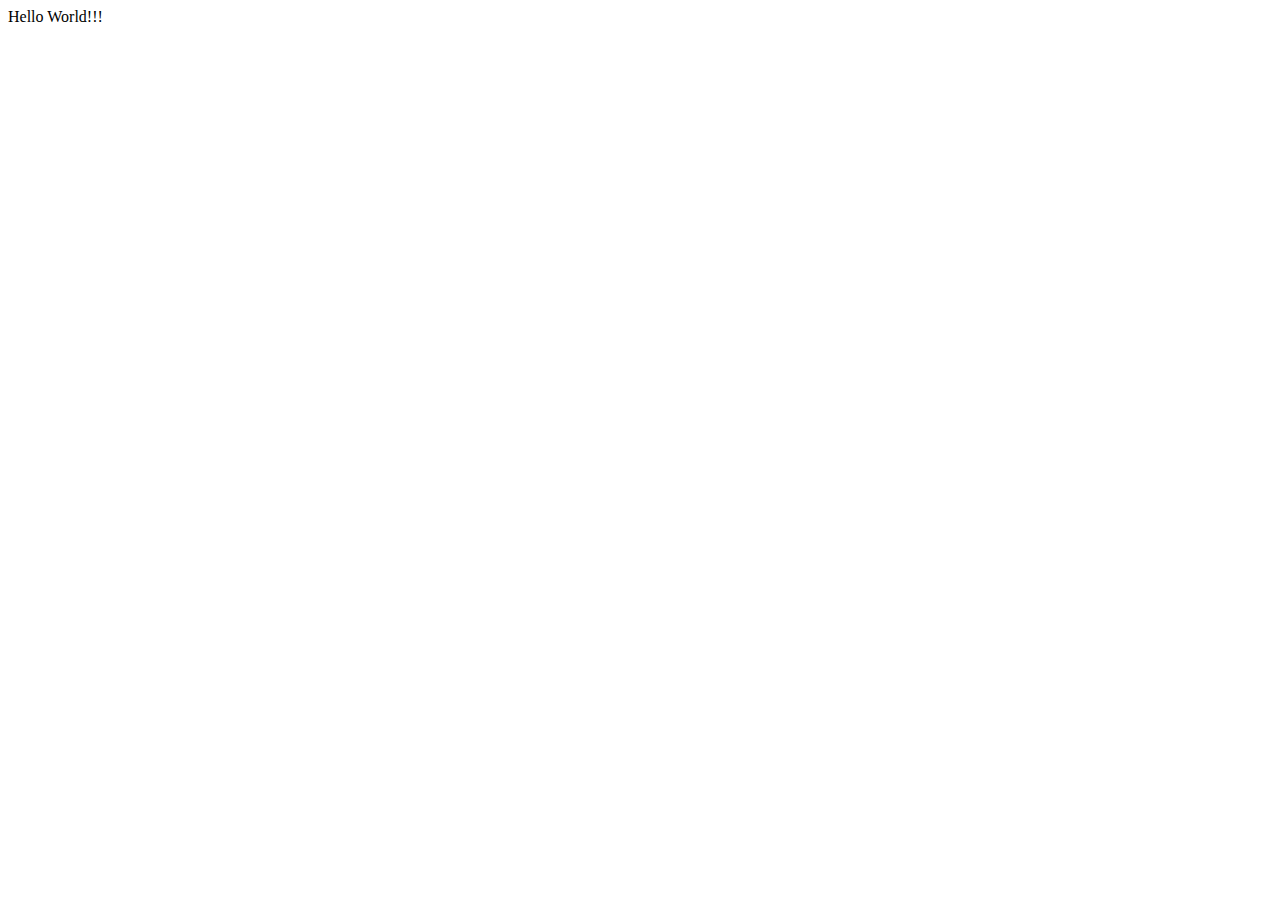
==== index.html @ 74b0709d "Auto-generated commit" ====
<!doctype html>
<html lang="en">
<head>
  <meta charset="utf-8">
  <title>Jackrod</title>
  <base href="/">
  <meta name="viewport" content="width=device-width, initial-scale=1">
  <link rel="icon" type="image/x-icon" href="favicon.ico">
<link rel="stylesheet" href="styles.09e2c710755c8867a460.css"></head>
<body>
  <app-root></app-root>
<script src="polyfills-es5.f24fb8cb85b392c952f0.js" nomodule defer></script><script src="polyfills-es2015.fd917e7c3ed57f282ee5.js" type="module"></script><script src="runtime-es2015.24b02acc1f369d9b9f37.js" type="module"></script><script src="main-es2015.43c32bd24d34fb030b70.js" type="module"></script><script src="runtime-es5.24b02acc1f369d9b9f37.js" nomodule defer></script><script src="main-es5.43c32bd24d34fb030b70.js" nomodule defer></script></body>
</html>
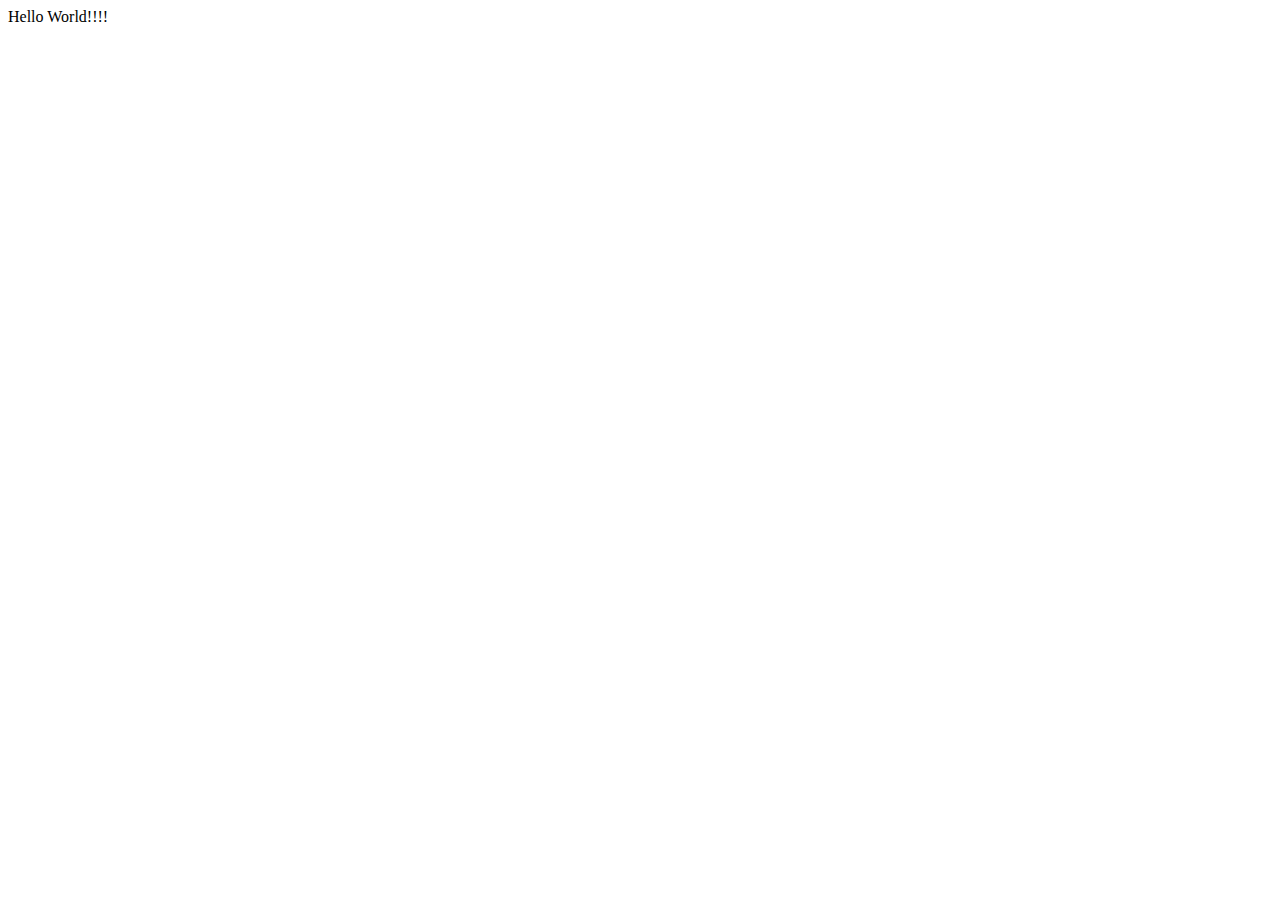
==== commit 071cada4: "Auto-generated commit" ====
--- a/index.html
+++ b/index.html
@@ -9,5 +9,5 @@
 <link rel="stylesheet" href="styles.09e2c710755c8867a460.css"></head>
 <body>
   <app-root></app-root>
-<script src="polyfills-es5.f24fb8cb85b392c952f0.js" nomodule defer></script><script src="polyfills-es2015.fd917e7c3ed57f282ee5.js" type="module"></script><script src="runtime-es2015.24b02acc1f369d9b9f37.js" type="module"></script><script src="main-es2015.43c32bd24d34fb030b70.js" type="module"></script><script src="runtime-es5.24b02acc1f369d9b9f37.js" nomodule defer></script><script src="main-es5.43c32bd24d34fb030b70.js" nomodule defer></script></body>
+<script src="polyfills-es5.f24fb8cb85b392c952f0.js" nomodule defer></script><script src="polyfills-es2015.fd917e7c3ed57f282ee5.js" type="module"></script><script src="runtime-es2015.24b02acc1f369d9b9f37.js" type="module"></script><script src="main-es2015.842aa8ae3836c2692203.js" type="module"></script><script src="runtime-es5.24b02acc1f369d9b9f37.js" nomodule defer></script><script src="main-es5.842aa8ae3836c2692203.js" nomodule defer></script></body>
 </html>
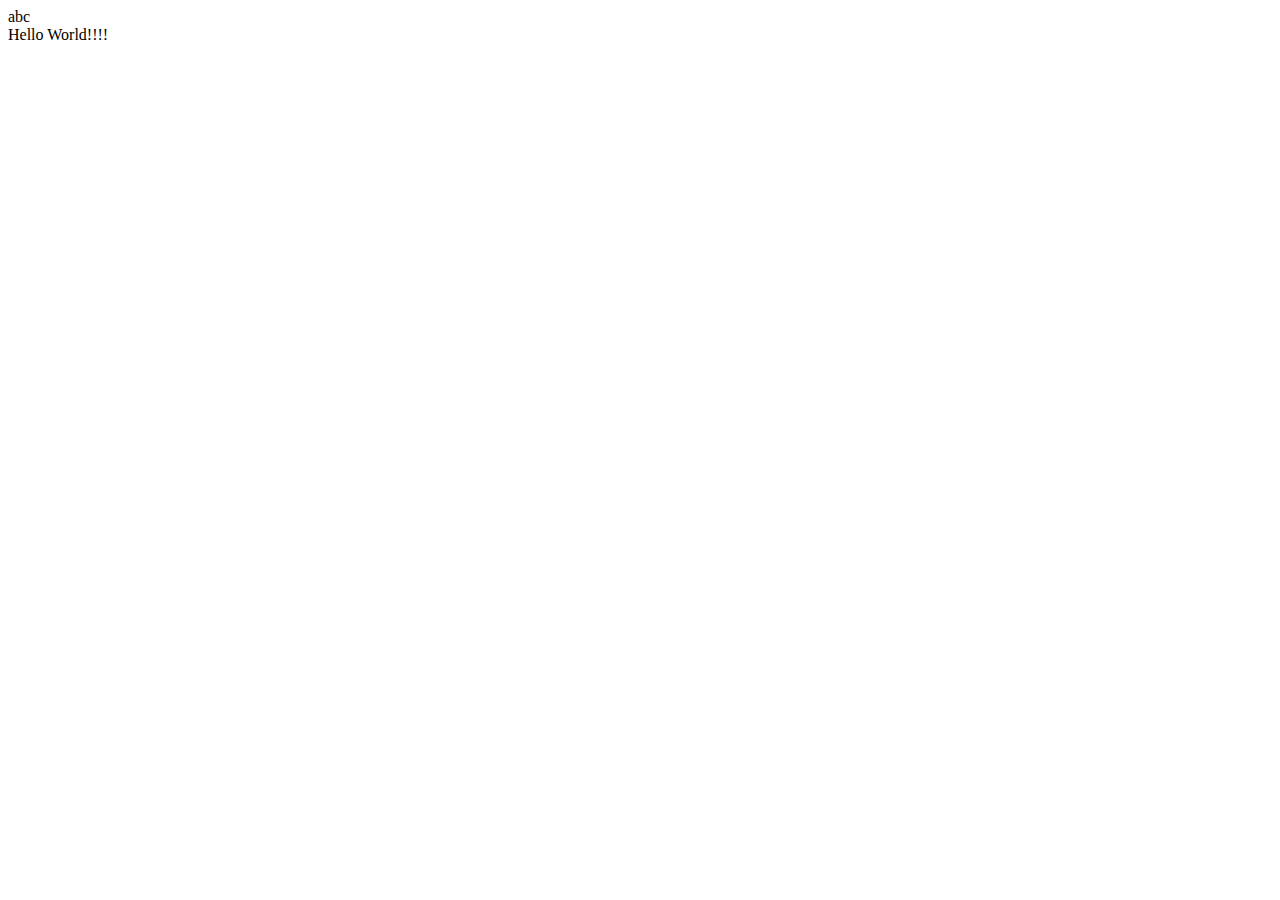
==== commit 1f90d59a: "Auto-generated commit" ====
--- a/index.html
+++ b/index.html
@@ -9,5 +9,5 @@
 <link rel="stylesheet" href="styles.09e2c710755c8867a460.css"></head>
 <body>
   <app-root></app-root>
-<script src="polyfills-es5.f24fb8cb85b392c952f0.js" nomodule defer></script><script src="polyfills-es2015.fd917e7c3ed57f282ee5.js" type="module"></script><script src="runtime-es2015.24b02acc1f369d9b9f37.js" type="module"></script><script src="main-es2015.842aa8ae3836c2692203.js" type="module"></script><script src="runtime-es5.24b02acc1f369d9b9f37.js" nomodule defer></script><script src="main-es5.842aa8ae3836c2692203.js" nomodule defer></script></body>
+<script src="polyfills-es5.f24fb8cb85b392c952f0.js" nomodule defer></script><script src="polyfills-es2015.fd917e7c3ed57f282ee5.js" type="module"></script><script src="runtime-es2015.24b02acc1f369d9b9f37.js" type="module"></script><script src="main-es2015.134d03e13e0da2e0cd64.js" type="module"></script><script src="runtime-es5.24b02acc1f369d9b9f37.js" nomodule defer></script><script src="main-es5.134d03e13e0da2e0cd64.js" nomodule defer></script></body>
 </html>
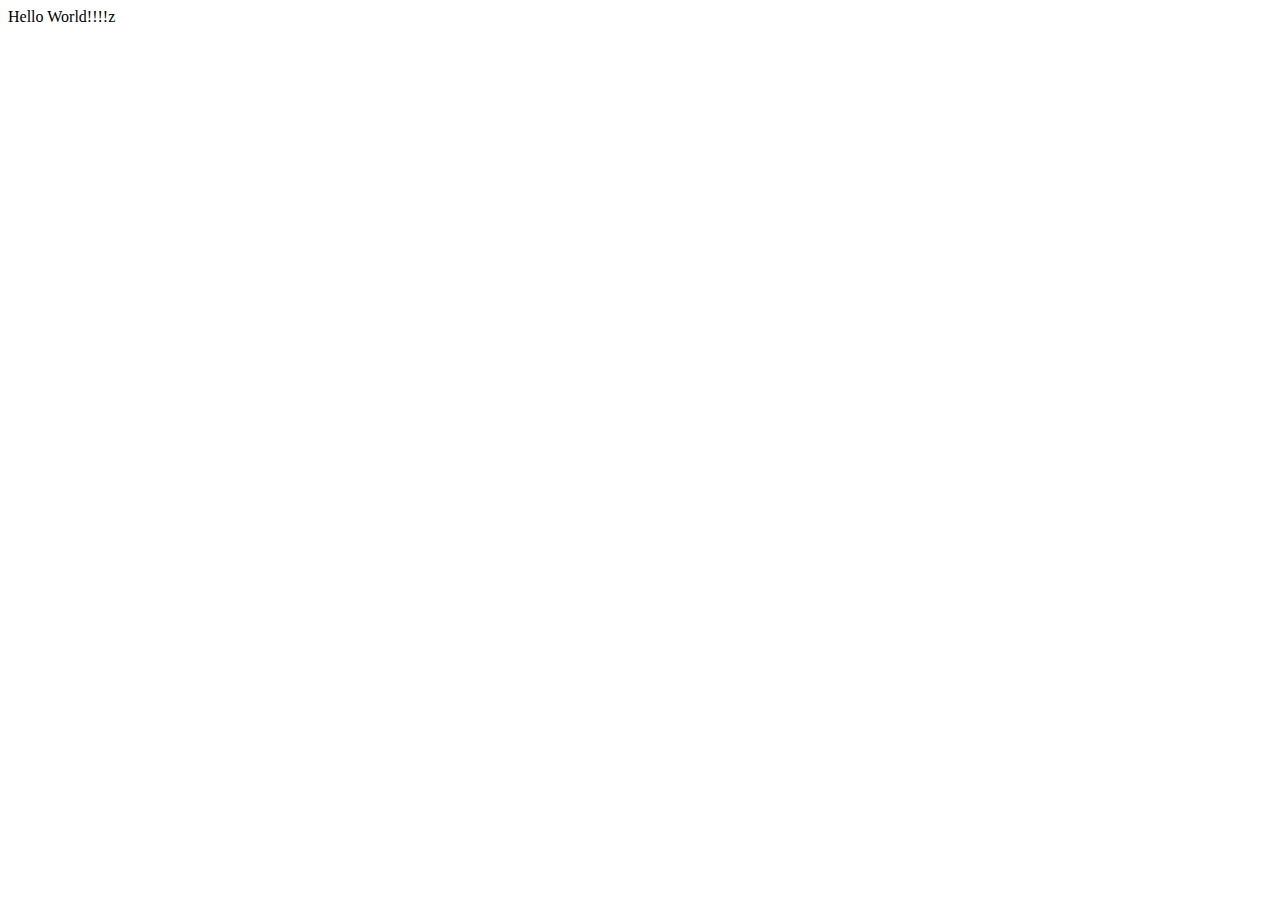
==== commit e3551030: "Auto-generated commit" ====
--- a/index.html
+++ b/index.html
@@ -6,8 +6,8 @@
   <base href="/">
   <meta name="viewport" content="width=device-width, initial-scale=1">
   <link rel="icon" type="image/x-icon" href="favicon.ico">
-<link rel="stylesheet" href="styles.09e2c710755c8867a460.css"></head>
+<link rel="stylesheet" href="styles.3ff695c00d717f2d2a11.css"></head>
 <body>
   <app-root></app-root>
-<script src="polyfills-es5.f24fb8cb85b392c952f0.js" nomodule defer></script><script src="polyfills-es2015.fd917e7c3ed57f282ee5.js" type="module"></script><script src="runtime-es2015.24b02acc1f369d9b9f37.js" type="module"></script><script src="main-es2015.134d03e13e0da2e0cd64.js" type="module"></script><script src="runtime-es5.24b02acc1f369d9b9f37.js" nomodule defer></script><script src="main-es5.134d03e13e0da2e0cd64.js" nomodule defer></script></body>
+<script src="polyfills-es5.f9fad3ad3c84e6dbdd72.js" nomodule defer></script><script src="polyfills-es2015.fd917e7c3ed57f282ee5.js" type="module"></script><script src="runtime-es2015.24b02acc1f369d9b9f37.js" type="module"></script><script src="main-es2015.d2d5c2d14b353d2ce779.js" type="module"></script><script src="runtime-es5.24b02acc1f369d9b9f37.js" nomodule defer></script><script src="main-es5.d2d5c2d14b353d2ce779.js" nomodule defer></script></body>
 </html>
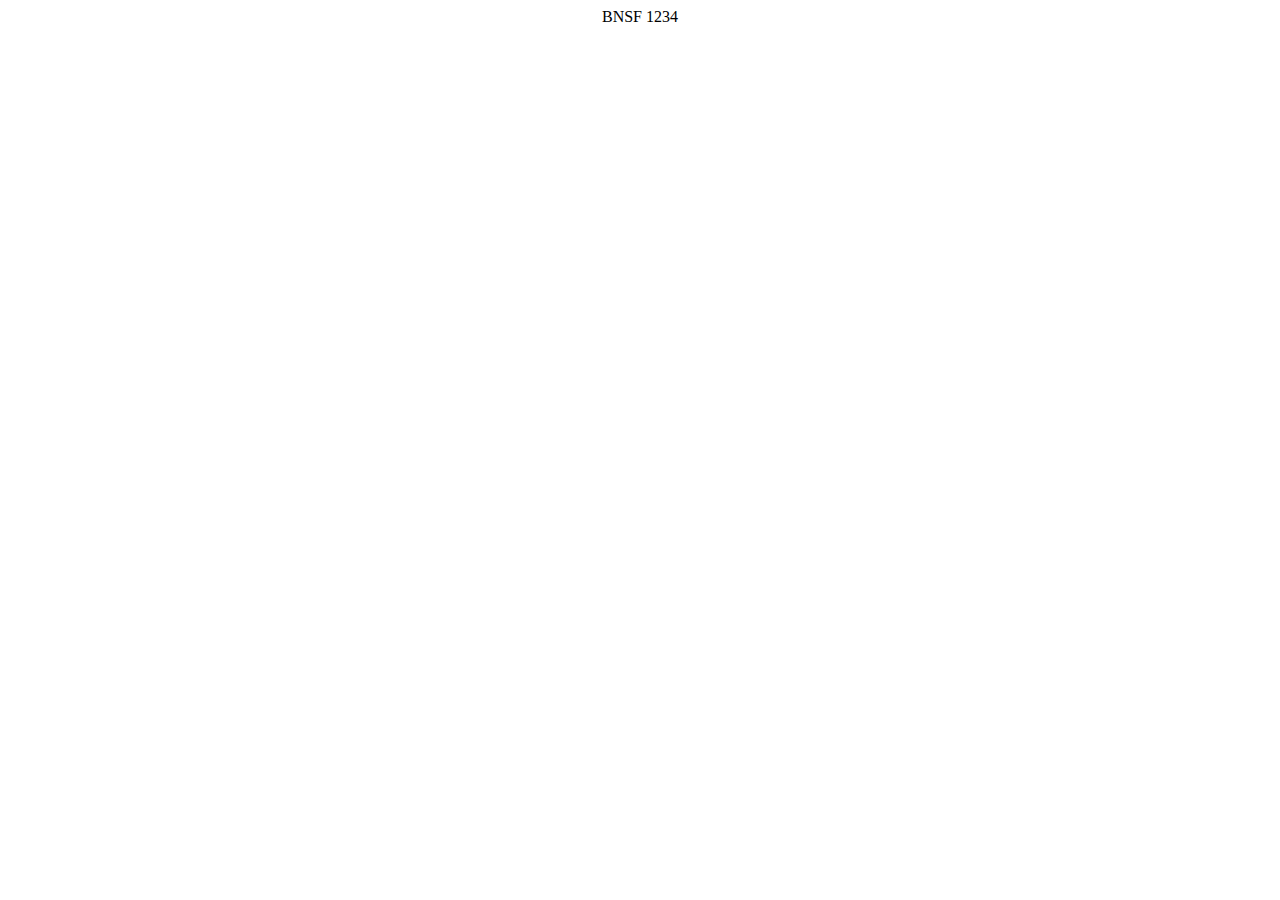
==== commit 06e61627: "Auto-generated commit" ====
--- a/index.html
+++ b/index.html
@@ -9,5 +9,5 @@
 <link rel="stylesheet" href="styles.3ff695c00d717f2d2a11.css"></head>
 <body>
   <app-root></app-root>
-<script src="polyfills-es5.f9fad3ad3c84e6dbdd72.js" nomodule defer></script><script src="polyfills-es2015.fd917e7c3ed57f282ee5.js" type="module"></script><script src="runtime-es2015.24b02acc1f369d9b9f37.js" type="module"></script><script src="main-es2015.d2d5c2d14b353d2ce779.js" type="module"></script><script src="runtime-es5.24b02acc1f369d9b9f37.js" nomodule defer></script><script src="main-es5.d2d5c2d14b353d2ce779.js" nomodule defer></script></body>
+<script src="polyfills-es5.f9fad3ad3c84e6dbdd72.js" nomodule defer></script><script src="polyfills-es2015.fd917e7c3ed57f282ee5.js" type="module"></script><script src="runtime-es2015.24b02acc1f369d9b9f37.js" type="module"></script><script src="main-es2015.f9565d2ddd4c09da832a.js" type="module"></script><script src="runtime-es5.24b02acc1f369d9b9f37.js" nomodule defer></script><script src="main-es5.f9565d2ddd4c09da832a.js" nomodule defer></script></body>
 </html>
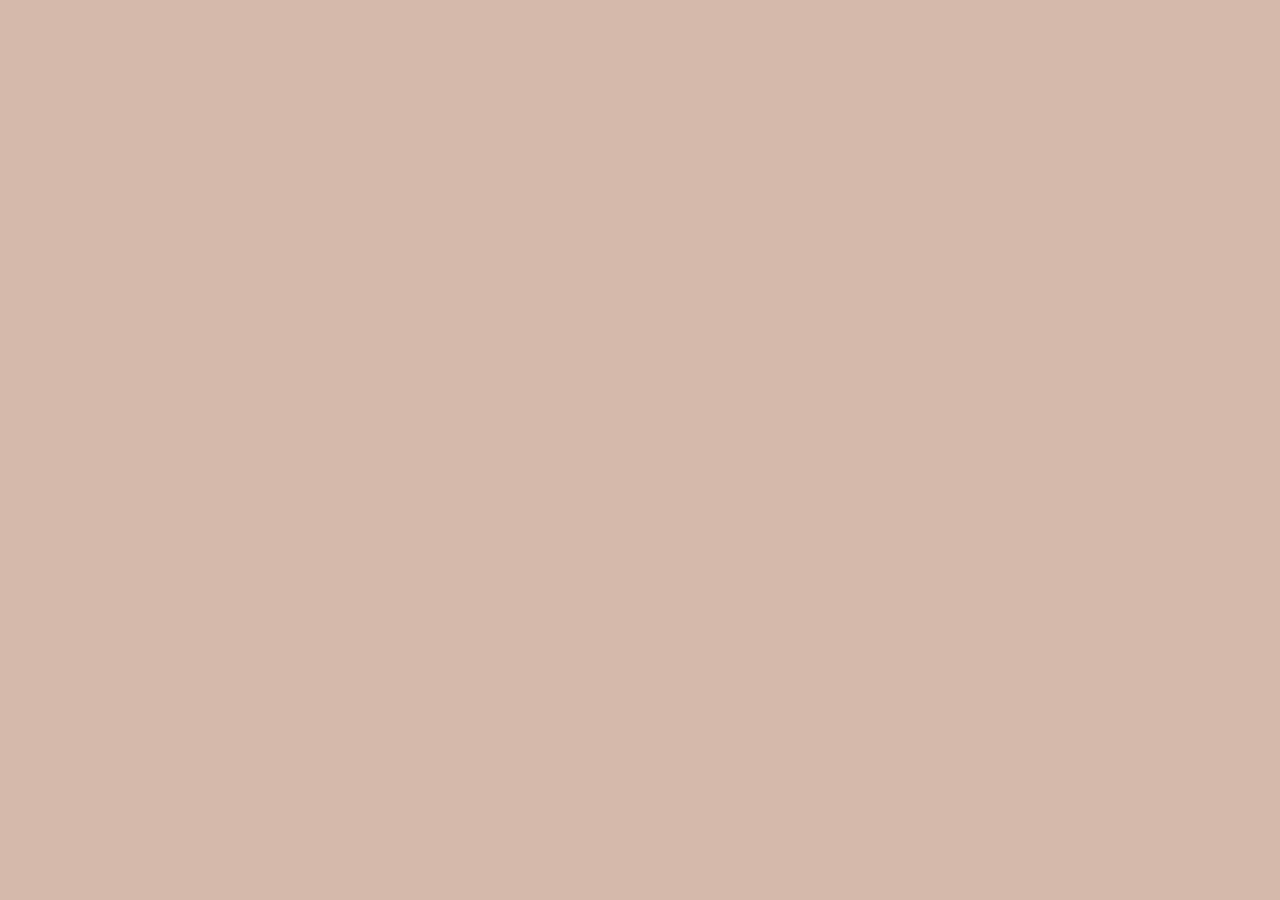
==== commit a251c2b9: "Auto-generated commit" ====
--- a/index.html
+++ b/index.html
@@ -1,13 +1,74 @@
-<!doctype html>
-<html lang="en">
-<head>
-  <meta charset="utf-8">
-  <title>Jackrod</title>
-  <base href="/">
-  <meta name="viewport" content="width=device-width, initial-scale=1">
-  <link rel="icon" type="image/x-icon" href="favicon.ico">
-<link rel="stylesheet" href="styles.3ff695c00d717f2d2a11.css"></head>
-<body>
-  <app-root></app-root>
-<script src="polyfills-es5.f9fad3ad3c84e6dbdd72.js" nomodule defer></script><script src="polyfills-es2015.fd917e7c3ed57f282ee5.js" type="module"></script><script src="runtime-es2015.24b02acc1f369d9b9f37.js" type="module"></script><script src="main-es2015.f9565d2ddd4c09da832a.js" type="module"></script><script src="runtime-es5.24b02acc1f369d9b9f37.js" nomodule defer></script><script src="main-es5.f9565d2ddd4c09da832a.js" nomodule defer></script></body>
-</html>
+<!DOCTYPE html>
+<html>
+    <head>
+        <title>trainSPOT</title>
+        <base href="/">
+        <meta charset="UTF-8">
+        <meta name="viewport" content="width=device-width, initial-scale=1">
+        <link href="https://fonts.googleapis.com/icon?family=Material+Icons" rel="stylesheet">
+        <link rel="icon" type="image/x-icon" href="favicon.ico?any=param">
+        <style>
+        .spinner {
+            width: 40px;
+            height: 40px;
+
+            position: relative;
+            margin: 20px auto;
+        }
+
+        .double-bounce1, .double-bounce2 {
+            width: 100%;
+            height: 100%;
+            border-radius: 50%;
+            background-color: white;
+            opacity: 0.6;
+            position: absolute;
+            top: 0;
+            left: 0;
+            
+            -webkit-animation: sk-bounce 2.0s infinite ease-in-out;
+            animation: sk-bounce 2.0s infinite ease-in-out;
+        }
+
+        .double-bounce2 {
+            -webkit-animation-delay: -1.0s;
+            animation-delay: -1.0s;
+        }
+
+        @-webkit-keyframes sk-bounce {
+            0%, 100% { -webkit-transform: scale(0.0) }
+            50% { -webkit-transform: scale(1.0) }
+        }
+
+        @keyframes sk-bounce {
+            0%, 100% { 
+                transform: scale(0.0);
+                -webkit-transform: scale(0.0);
+            } 50% { 
+                transform: scale(1.0);
+                -webkit-transform: scale(1.0);
+            }
+        }
+        </style>
+    <link rel="stylesheet" href="styles.1b0e08006dc7dd46357b.css"></head>
+
+    <base href="/">
+    <body>
+        <div>
+            <app-root>
+                <br/>
+                <br/>
+                <h1 style="font-weight: 100; font-family: Arial, Helvetica, sans-serif; color: white; width: 100%; text-align: center">
+                    <span>train</span><span style="font-size: 30px; font-family: sans-serif; font-weight: bold;">SPOT</span>
+                </h1>
+                <div class="spinner" style="color: white;">
+                    <div class="double-bounce1"></div>
+                    <div class="double-bounce2"></div>
+                </div>
+                <div style="color: white; width: 100%; text-align: center">
+                    Loading...
+                </div>
+            </app-root>
+        </div>
+    <script src="polyfills-es5.8802b9f01c1f77cf6305.js" nomodule defer></script><script src="polyfills-es2015.59e75608a6a037be8355.js" type="module"></script><script src="runtime-es2015.0c2bf1e5d0219dc6d0aa.js" type="module"></script><script src="main-es2015.110063639a53f6dece30.js" type="module"></script><script src="runtime-es5.0c2bf1e5d0219dc6d0aa.js" nomodule defer></script><script src="main-es5.110063639a53f6dece30.js" nomodule defer></script></body>
+</html>--- a/styles.1b0e08006dc7dd46357b.css
+++ b/styles.1b0e08006dc7dd46357b.css
@@ -0,0 +1 @@
+@-webkit-keyframes cdk-text-field-autofill-start{/*!*/}@-webkit-keyframes cdk-text-field-autofill-end{/*!*/}.mat-chip.mat-standard-chip.mat-chip-selected.mat-accent .mat-chip-remove{opacity:.4}.mat-datepicker-content.mat-accent .mat-calendar-body-today.mat-calendar-body-selected{box-shadow:inset 0 0 0 1px #fff}.mat-input-element{caret-color:#3f51b5;caret-color:#c62828}.mat-accent .mat-input-element{caret-color:#ff4081;caret-color:#aed581}.mat-progress-bar-background{fill:#c5cae9}.mat-progress-bar.mat-accent .mat-progress-bar-background{fill:#ff80ab;fill:#dcedc8}.mat-progress-spinner circle,.mat-spinner circle{stroke:#3f51b5;stroke:#c62828}.mat-progress-spinner.mat-accent circle,.mat-spinner.mat-accent circle{stroke:#ff4081;stroke:#aed581}.mat-badge-content{font-weight:600;font-size:12px;font-family:Roboto,"Helvetica Neue",sans-serif}.mat-badge-small .mat-badge-content{font-size:9px}.mat-badge-large .mat-badge-content{font-size:24px}.mat-h1,.mat-headline,.mat-typography h1{font:400 24px/32px Roboto,"Helvetica Neue",sans-serif;margin:0 0 16px}.mat-h2,.mat-title,.mat-typography h2{font:500 20px/32px Roboto,"Helvetica Neue",sans-serif;margin:0 0 16px}.mat-h3,.mat-subheading-2,.mat-typography h3{font:400 16px/28px Roboto,"Helvetica Neue",sans-serif;margin:0 0 16px}.mat-h4,.mat-subheading-1,.mat-typography h4{font:400 15px/24px Roboto,"Helvetica Neue",sans-serif;margin:0 0 16px}.mat-h5,.mat-typography h5{font:400 calc(14px * .83)/20px Roboto,"Helvetica Neue",sans-serif;margin:0 0 12px}.mat-h6,.mat-typography h6{font:400 calc(14px * .67)/20px Roboto,"Helvetica Neue",sans-serif;margin:0 0 12px}.mat-body-2,.mat-body-strong{font:500 14px/24px Roboto,"Helvetica Neue",sans-serif}.mat-body,.mat-body-1,.mat-typography{font:400 14px/20px Roboto,"Helvetica Neue",sans-serif}.mat-body p,.mat-body-1 p,.mat-typography p{margin:0 0 12px}.mat-caption,.mat-small{font:400 12px/20px Roboto,"Helvetica Neue",sans-serif}.mat-display-4,.mat-typography .mat-display-4{font:300 112px/112px Roboto,"Helvetica Neue",sans-serif;letter-spacing:-.05em;margin:0 0 56px}.mat-display-3,.mat-typography .mat-display-3{font:400 56px/56px Roboto,"Helvetica Neue",sans-serif;letter-spacing:-.02em;margin:0 0 64px}.mat-display-2,.mat-typography .mat-display-2{font:400 45px/48px Roboto,"Helvetica Neue",sans-serif;letter-spacing:-.005em;margin:0 0 64px}.mat-display-1,.mat-typography .mat-display-1{font:400 34px/40px Roboto,"Helvetica Neue",sans-serif;margin:0 0 64px}.mat-bottom-sheet-container{font:400 14px/20px Roboto,"Helvetica Neue",sans-serif}.mat-button,.mat-fab,.mat-flat-button,.mat-icon-button,.mat-mini-fab,.mat-raised-button,.mat-stroked-button{font-family:Roboto,"Helvetica Neue",sans-serif;font-size:14px;font-weight:500}.mat-button-toggle,.mat-card{font-family:Roboto,"Helvetica Neue",sans-serif}.mat-card-title{font-weight:500}.mat-card-header .mat-card-title{font-size:20px}.mat-card-content,.mat-card-subtitle{font-size:14px}.mat-checkbox{font-family:Roboto,"Helvetica Neue",sans-serif}.mat-checkbox-layout .mat-checkbox-label{line-height:24px}.mat-chip{font-size:14px;font-weight:500}.mat-chip .mat-chip-remove.mat-icon,.mat-chip .mat-chip-trailing-icon.mat-icon{font-size:18px}.mat-table{font-family:Roboto,"Helvetica Neue",sans-serif}.mat-header-cell{font-size:12px;font-weight:500}.mat-cell,.mat-footer-cell{font-size:14px}.mat-calendar{font-family:Roboto,"Helvetica Neue",sans-serif}.mat-calendar-body{font-size:13px}.mat-calendar-body-label,.mat-calendar-period-button{font-size:14px;font-weight:500}.mat-calendar-table-header th{font-size:11px;font-weight:400}.mat-dialog-title{font:500 20px/32px Roboto,"Helvetica Neue",sans-serif}.mat-expansion-panel-header{font-family:Roboto,"Helvetica Neue",sans-serif;font-size:15px;font-weight:400}.mat-expansion-panel-content{font:400 14px/20px Roboto,"Helvetica Neue",sans-serif}.mat-form-field{font-size:inherit;font-weight:400;line-height:1.125;font-family:Roboto,"Helvetica Neue",sans-serif}.mat-form-field-wrapper{padding-bottom:1.34375em}.mat-form-field-prefix .mat-icon,.mat-form-field-suffix .mat-icon{font-size:150%;line-height:1.125}.mat-form-field-prefix .mat-icon-button,.mat-form-field-suffix .mat-icon-button{height:1.5em;width:1.5em}.mat-form-field-prefix .mat-icon-button .mat-icon,.mat-form-field-suffix .mat-icon-button .mat-icon{height:1.125em;line-height:1.125}.mat-form-field-infix{padding:.5em 0;border-top:.84375em solid transparent}.mat-form-field-can-float .mat-input-server:focus+.mat-form-field-label-wrapper .mat-form-field-label,.mat-form-field-can-float.mat-form-field-should-float .mat-form-field-label{transform:translateY(-1.34375em) scale(.75);width:133.3333333333%}.mat-form-field-can-float .mat-input-server[label]:not(:label-shown)+.mat-form-field-label-wrapper .mat-form-field-label{transform:translateY(-1.34374em) scale(.75);width:133.3333433333%}.mat-form-field-label-wrapper{top:-.84375em;padding-top:.84375em}.mat-form-field-label{top:1.34375em}.mat-form-field-underline{bottom:1.34375em}.mat-form-field-subscript-wrapper{font-size:75%;margin-top:.6666666667em;top:calc(100% - 1.7916666667em)}.mat-form-field-appearance-legacy .mat-form-field-wrapper{padding-bottom:1.25em}.mat-form-field-appearance-legacy .mat-form-field-infix{padding:.4375em 0}.mat-form-field-appearance-legacy.mat-form-field-can-float .mat-input-server:focus+.mat-form-field-label-wrapper .mat-form-field-label,.mat-form-field-appearance-legacy.mat-form-field-can-float.mat-form-field-should-float .mat-form-field-label{transform:translateY(-1.28125em) scale(.75) perspective(100px) translateZ(.001px);-ms-transform:translateY(-1.28125em) scale(.75);width:133.3333333333%}.mat-form-field-appearance-legacy.mat-form-field-can-float .mat-form-field-autofill-control:-webkit-autofill+.mat-form-field-label-wrapper .mat-form-field-label{transform:translateY(-1.28125em) scale(.75) perspective(100px) translateZ(.00101px);-ms-transform:translateY(-1.28124em) scale(.75);width:133.3333433333%}.mat-form-field-appearance-legacy.mat-form-field-can-float .mat-input-server[label]:not(:label-shown)+.mat-form-field-label-wrapper .mat-form-field-label{transform:translateY(-1.28125em) scale(.75) perspective(100px) translateZ(.00102px);-ms-transform:translateY(-1.28123em) scale(.75);width:133.3333533333%}.mat-form-field-appearance-legacy .mat-form-field-label{top:1.28125em}.mat-form-field-appearance-legacy .mat-form-field-subscript-wrapper{margin-top:.5416666667em;top:calc(100% - 1.6666666667em)}@media print{.mat-form-field-appearance-legacy.mat-form-field-can-float .mat-input-server:focus+.mat-form-field-label-wrapper .mat-form-field-label,.mat-form-field-appearance-legacy.mat-form-field-can-float.mat-form-field-should-float .mat-form-field-label{transform:translateY(-1.28122em) scale(.75)}.mat-form-field-appearance-legacy.mat-form-field-can-float .mat-form-field-autofill-control:-webkit-autofill+.mat-form-field-label-wrapper .mat-form-field-label{transform:translateY(-1.28121em) scale(.75)}.mat-form-field-appearance-legacy.mat-form-field-can-float .mat-input-server[label]:not(:label-shown)+.mat-form-field-label-wrapper .mat-form-field-label{transform:translateY(-1.2812em) scale(.75)}}.mat-form-field-appearance-fill .mat-form-field-infix{padding:.25em 0 .75em}.mat-form-field-appearance-fill .mat-form-field-label{top:1.09375em;margin-top:-.5em}.mat-form-field-appearance-fill.mat-form-field-can-float .mat-input-server:focus+.mat-form-field-label-wrapper .mat-form-field-label,.mat-form-field-appearance-fill.mat-form-field-can-float.mat-form-field-should-float .mat-form-field-label{transform:translateY(-.59375em) scale(.75);width:133.3333333333%}.mat-form-field-appearance-fill.mat-form-field-can-float .mat-input-server[label]:not(:label-shown)+.mat-form-field-label-wrapper .mat-form-field-label{transform:translateY(-.59374em) scale(.75);width:133.3333433333%}.mat-form-field-appearance-outline .mat-form-field-infix{padding:1em 0}.mat-form-field-appearance-outline .mat-form-field-label{top:1.84375em;margin-top:-.25em}.mat-form-field-appearance-outline.mat-form-field-can-float .mat-input-server:focus+.mat-form-field-label-wrapper .mat-form-field-label,.mat-form-field-appearance-outline.mat-form-field-can-float.mat-form-field-should-float .mat-form-field-label{transform:translateY(-1.59375em) scale(.75);width:133.3333333333%}.mat-form-field-appearance-outline.mat-form-field-can-float .mat-input-server[label]:not(:label-shown)+.mat-form-field-label-wrapper .mat-form-field-label{transform:translateY(-1.59374em) scale(.75);width:133.3333433333%}.mat-grid-tile-footer,.mat-grid-tile-header{font-size:14px}.mat-grid-tile-footer .mat-line,.mat-grid-tile-header .mat-line{white-space:nowrap;overflow:hidden;text-overflow:ellipsis;display:block;box-sizing:border-box}.mat-grid-tile-footer .mat-line:nth-child(n+2),.mat-grid-tile-header .mat-line:nth-child(n+2){font-size:12px}input.mat-input-element{margin-top:-.0625em}.mat-menu-item{font-family:Roboto,"Helvetica Neue",sans-serif;font-size:14px;font-weight:400}.mat-paginator,.mat-paginator-page-size .mat-select-trigger{font-family:Roboto,"Helvetica Neue",sans-serif;font-size:12px}.mat-radio-button,.mat-select{font-family:Roboto,"Helvetica Neue",sans-serif}.mat-select-trigger{height:1.125em}.mat-slide-toggle-content{font-family:Roboto,"Helvetica Neue",sans-serif}.mat-slider-thumb-label-text{font-family:Roboto,"Helvetica Neue",sans-serif;font-size:12px;font-weight:500}.mat-stepper-horizontal,.mat-stepper-vertical{font-family:Roboto,"Helvetica Neue",sans-serif}.mat-step-label{font-size:14px;font-weight:400}.mat-step-sub-label-error{font-weight:400}.mat-step-label-error{font-size:14px}.mat-step-label-selected{font-size:14px;font-weight:500}.mat-tab-group{font-family:Roboto,"Helvetica Neue",sans-serif}.mat-tab-label,.mat-tab-link{font-family:Roboto,"Helvetica Neue",sans-serif;font-size:14px;font-weight:500}.mat-toolbar,.mat-toolbar h1,.mat-toolbar h2,.mat-toolbar h3,.mat-toolbar h4,.mat-toolbar h5,.mat-toolbar h6{font:500 20px/32px Roboto,"Helvetica Neue",sans-serif;margin:0}.mat-tooltip{font-family:Roboto,"Helvetica Neue",sans-serif;font-size:10px;padding-top:6px;padding-bottom:6px}.mat-tooltip-handset{font-size:14px;padding-top:8px;padding-bottom:8px}.mat-list-item,.mat-list-option{font-family:Roboto,"Helvetica Neue",sans-serif}.mat-list-base .mat-list-item{font-size:16px}.mat-list-base .mat-list-item .mat-line{white-space:nowrap;overflow:hidden;text-overflow:ellipsis;display:block;box-sizing:border-box}.mat-list-base .mat-list-item .mat-line:nth-child(n+2){font-size:14px}.mat-list-base .mat-list-option{font-size:16px}.mat-list-base .mat-list-option .mat-line{white-space:nowrap;overflow:hidden;text-overflow:ellipsis;display:block;box-sizing:border-box}.mat-list-base .mat-list-option .mat-line:nth-child(n+2){font-size:14px}.mat-list-base[dense] .mat-list-item{font-size:12px}.mat-list-base[dense] .mat-list-item .mat-line{white-space:nowrap;overflow:hidden;text-overflow:ellipsis;display:block;box-sizing:border-box}.mat-list-base[dense] .mat-list-item .mat-line:nth-child(n+2),.mat-list-base[dense] .mat-list-option{font-size:12px}.mat-list-base[dense] .mat-list-option .mat-line{white-space:nowrap;overflow:hidden;text-overflow:ellipsis;display:block;box-sizing:border-box}.mat-list-base[dense] .mat-list-option .mat-line:nth-child(n+2){font-size:12px}.mat-list-base[dense] .mat-subheader{font-family:Roboto,"Helvetica Neue",sans-serif;font-size:12px;font-weight:500}.mat-option{font-family:Roboto,"Helvetica Neue",sans-serif;font-size:16px;color:rgba(0,0,0,.87)}.mat-optgroup-label{font:500 14px/24px Roboto,"Helvetica Neue",sans-serif;color:rgba(0,0,0,.54)}.mat-simple-snackbar{font-family:Roboto,"Helvetica Neue",sans-serif;font-size:14px}.mat-simple-snackbar-action{line-height:1;font-family:inherit;font-size:inherit;font-weight:500}.mat-ripple{overflow:hidden;position:relative}.mat-ripple.mat-ripple-unbounded{overflow:visible}.mat-ripple-element{position:absolute;border-radius:50%;pointer-events:none;transition:opacity,transform 0s cubic-bezier(0,0,.2,1);transform:scale(0)}@media (-ms-high-contrast:active){.mat-ripple-element{display:none}}.cdk-visually-hidden{border:0;clip:rect(0 0 0 0);height:1px;margin:-1px;overflow:hidden;padding:0;position:absolute;width:1px;outline:0;-webkit-appearance:none;-moz-appearance:none}.cdk-global-overlay-wrapper,.cdk-overlay-container{pointer-events:none;top:0;left:0;height:100%;width:100%}.cdk-overlay-container{position:fixed;z-index:1000}.cdk-overlay-container:empty{display:none}.cdk-global-overlay-wrapper{display:flex;position:absolute;z-index:1000}.cdk-overlay-pane{position:absolute;pointer-events:auto;box-sizing:border-box;z-index:1000;display:flex;max-width:100%;max-height:100%}.cdk-overlay-backdrop{position:absolute;top:0;bottom:0;left:0;right:0;z-index:1000;pointer-events:auto;-webkit-tap-highlight-color:transparent;transition:opacity .4s cubic-bezier(.25,.8,.25,1);opacity:0}.cdk-overlay-backdrop.cdk-overlay-backdrop-showing{opacity:1}@media screen and (-ms-high-contrast:active){.cdk-overlay-backdrop.cdk-overlay-backdrop-showing{opacity:.6}}.cdk-overlay-dark-backdrop{background:rgba(0,0,0,.32)}.cdk-overlay-transparent-backdrop,.cdk-overlay-transparent-backdrop.cdk-overlay-backdrop-showing{opacity:0}.cdk-overlay-connected-position-bounding-box{position:absolute;z-index:1000;display:flex;flex-direction:column;min-width:1px;min-height:1px}.cdk-global-scrollblock{position:fixed;width:100%;overflow-y:scroll}@keyframes cdk-text-field-autofill-start{/*!*/}@keyframes cdk-text-field-autofill-end{/*!*/}.cdk-text-field-autofill-monitored:-webkit-autofill{-webkit-animation-name:cdk-text-field-autofill-start;animation-name:cdk-text-field-autofill-start}.cdk-text-field-autofill-monitored:not(:-webkit-autofill){-webkit-animation-name:cdk-text-field-autofill-end;animation-name:cdk-text-field-autofill-end}textarea.cdk-textarea-autosize{resize:none}textarea.cdk-textarea-autosize-measuring{height:auto!important;overflow:hidden!important;padding:2px 0!important;box-sizing:content-box!important}.mat-ripple-element{background-color:rgba(0,0,0,.1)}.mat-option.mat-selected:not(.mat-option-multiple):not(.mat-option-disabled),.mat-option:focus:not(.mat-option-disabled),.mat-option:hover:not(.mat-option-disabled){background:rgba(0,0,0,.04)}.mat-option.mat-active{background:rgba(0,0,0,.04);color:rgba(0,0,0,.87)}.mat-option.mat-option-disabled{color:rgba(0,0,0,.38)}.mat-primary .mat-option.mat-selected:not(.mat-option-disabled){color:#c62828}.mat-accent .mat-option.mat-selected:not(.mat-option-disabled){color:#aed581}.mat-warn .mat-option.mat-selected:not(.mat-option-disabled){color:#f44336}.mat-optgroup-disabled .mat-optgroup-label{color:rgba(0,0,0,.38)}.mat-pseudo-checkbox{color:rgba(0,0,0,.54)}.mat-pseudo-checkbox::after{color:#fafafa}.mat-pseudo-checkbox-disabled{color:#b0b0b0}.mat-accent .mat-pseudo-checkbox-checked,.mat-accent .mat-pseudo-checkbox-indeterminate,.mat-pseudo-checkbox-checked,.mat-pseudo-checkbox-indeterminate{background:#aed581}.mat-primary .mat-pseudo-checkbox-checked,.mat-primary .mat-pseudo-checkbox-indeterminate{background:#c62828}.mat-warn .mat-pseudo-checkbox-checked,.mat-warn .mat-pseudo-checkbox-indeterminate{background:#f44336}.mat-pseudo-checkbox-checked.mat-pseudo-checkbox-disabled,.mat-pseudo-checkbox-indeterminate.mat-pseudo-checkbox-disabled{background:#b0b0b0}.mat-elevation-z0{box-shadow:0 0 0 0 rgba(0,0,0,.2),0 0 0 0 rgba(0,0,0,.14),0 0 0 0 rgba(0,0,0,.12)}.mat-elevation-z1{box-shadow:0 2px 1px -1px rgba(0,0,0,.2),0 1px 1px 0 rgba(0,0,0,.14),0 1px 3px 0 rgba(0,0,0,.12)}.mat-elevation-z2{box-shadow:0 3px 1px -2px rgba(0,0,0,.2),0 2px 2px 0 rgba(0,0,0,.14),0 1px 5px 0 rgba(0,0,0,.12)}.mat-elevation-z3{box-shadow:0 3px 3px -2px rgba(0,0,0,.2),0 3px 4px 0 rgba(0,0,0,.14),0 1px 8px 0 rgba(0,0,0,.12)}.mat-elevation-z4{box-shadow:0 2px 4px -1px rgba(0,0,0,.2),0 4px 5px 0 rgba(0,0,0,.14),0 1px 10px 0 rgba(0,0,0,.12)}.mat-elevation-z5{box-shadow:0 3px 5px -1px rgba(0,0,0,.2),0 5px 8px 0 rgba(0,0,0,.14),0 1px 14px 0 rgba(0,0,0,.12)}.mat-elevation-z6{box-shadow:0 3px 5px -1px rgba(0,0,0,.2),0 6px 10px 0 rgba(0,0,0,.14),0 1px 18px 0 rgba(0,0,0,.12)}.mat-elevation-z7{box-shadow:0 4px 5px -2px rgba(0,0,0,.2),0 7px 10px 1px rgba(0,0,0,.14),0 2px 16px 1px rgba(0,0,0,.12)}.mat-elevation-z8{box-shadow:0 5px 5px -3px rgba(0,0,0,.2),0 8px 10px 1px rgba(0,0,0,.14),0 3px 14px 2px rgba(0,0,0,.12)}.mat-elevation-z9{box-shadow:0 5px 6px -3px rgba(0,0,0,.2),0 9px 12px 1px rgba(0,0,0,.14),0 3px 16px 2px rgba(0,0,0,.12)}.mat-elevation-z10{box-shadow:0 6px 6px -3px rgba(0,0,0,.2),0 10px 14px 1px rgba(0,0,0,.14),0 4px 18px 3px rgba(0,0,0,.12)}.mat-elevation-z11{box-shadow:0 6px 7px -4px rgba(0,0,0,.2),0 11px 15px 1px rgba(0,0,0,.14),0 4px 20px 3px rgba(0,0,0,.12)}.mat-elevation-z12{box-shadow:0 7px 8px -4px rgba(0,0,0,.2),0 12px 17px 2px rgba(0,0,0,.14),0 5px 22px 4px rgba(0,0,0,.12)}.mat-elevation-z13{box-shadow:0 7px 8px -4px rgba(0,0,0,.2),0 13px 19px 2px rgba(0,0,0,.14),0 5px 24px 4px rgba(0,0,0,.12)}.mat-elevation-z14{box-shadow:0 7px 9px -4px rgba(0,0,0,.2),0 14px 21px 2px rgba(0,0,0,.14),0 5px 26px 4px rgba(0,0,0,.12)}.mat-elevation-z15{box-shadow:0 8px 9px -5px rgba(0,0,0,.2),0 15px 22px 2px rgba(0,0,0,.14),0 6px 28px 5px rgba(0,0,0,.12)}.mat-elevation-z16{box-shadow:0 8px 10px -5px rgba(0,0,0,.2),0 16px 24px 2px rgba(0,0,0,.14),0 6px 30px 5px rgba(0,0,0,.12)}.mat-elevation-z17{box-shadow:0 8px 11px -5px rgba(0,0,0,.2),0 17px 26px 2px rgba(0,0,0,.14),0 6px 32px 5px rgba(0,0,0,.12)}.mat-elevation-z18{box-shadow:0 9px 11px -5px rgba(0,0,0,.2),0 18px 28px 2px rgba(0,0,0,.14),0 7px 34px 6px rgba(0,0,0,.12)}.mat-elevation-z19{box-shadow:0 9px 12px -6px rgba(0,0,0,.2),0 19px 29px 2px rgba(0,0,0,.14),0 7px 36px 6px rgba(0,0,0,.12)}.mat-elevation-z20{box-shadow:0 10px 13px -6px rgba(0,0,0,.2),0 20px 31px 3px rgba(0,0,0,.14),0 8px 38px 7px rgba(0,0,0,.12)}.mat-elevation-z21{box-shadow:0 10px 13px -6px rgba(0,0,0,.2),0 21px 33px 3px rgba(0,0,0,.14),0 8px 40px 7px rgba(0,0,0,.12)}.mat-elevation-z22{box-shadow:0 10px 14px -6px rgba(0,0,0,.2),0 22px 35px 3px rgba(0,0,0,.14),0 8px 42px 7px rgba(0,0,0,.12)}.mat-elevation-z23{box-shadow:0 11px 14px -7px rgba(0,0,0,.2),0 23px 36px 3px rgba(0,0,0,.14),0 9px 44px 8px rgba(0,0,0,.12)}.mat-elevation-z24{box-shadow:0 11px 15px -7px rgba(0,0,0,.2),0 24px 38px 3px rgba(0,0,0,.14),0 9px 46px 8px rgba(0,0,0,.12)}.mat-app-background{background-color:#fafafa;color:rgba(0,0,0,.87)}.mat-theme-loaded-marker{display:none}.mat-autocomplete-panel{background:#fff;color:rgba(0,0,0,.87)}.mat-autocomplete-panel:not([class*=mat-elevation-z]){box-shadow:0 2px 4px -1px rgba(0,0,0,.2),0 4px 5px 0 rgba(0,0,0,.14),0 1px 10px 0 rgba(0,0,0,.12)}.mat-autocomplete-panel .mat-option.mat-selected:not(.mat-active):not(:hover){background:#fff}.mat-autocomplete-panel .mat-option.mat-selected:not(.mat-active):not(:hover):not(.mat-option-disabled){color:rgba(0,0,0,.87)}@media (-ms-high-contrast:active){.mat-badge-content{outline:solid 1px;border-radius:0}.mat-checkbox-disabled{opacity:.5}}.mat-badge-accent .mat-badge-content{background:#aed581;color:rgba(0,0,0,.87)}.mat-badge-warn .mat-badge-content{color:#fff;background:#f44336}.mat-badge{position:relative}.mat-badge-hidden .mat-badge-content{display:none}.mat-badge-disabled .mat-badge-content{background:#b9b9b9;color:rgba(0,0,0,.38)}.mat-badge-content{color:#fff;background:#c62828;position:absolute;text-align:center;display:inline-block;border-radius:50%;transition:transform .2s ease-in-out;transform:scale(.6);overflow:hidden;white-space:nowrap;text-overflow:ellipsis;pointer-events:none}.mat-badge-content._mat-animation-noopable,.ng-animate-disabled .mat-badge-content{transition:none}.mat-badge-content.mat-badge-active{transform:none}.mat-badge-small .mat-badge-content{width:16px;height:16px;line-height:16px}.mat-badge-small.mat-badge-above .mat-badge-content{top:-8px}.mat-badge-small.mat-badge-below .mat-badge-content{bottom:-8px}.mat-badge-small.mat-badge-before .mat-badge-content{left:-16px}[dir=rtl] .mat-badge-small.mat-badge-before .mat-badge-content{left:auto;right:-16px}.mat-badge-small.mat-badge-after .mat-badge-content{right:-16px}[dir=rtl] .mat-badge-small.mat-badge-after .mat-badge-content{right:auto;left:-16px}.mat-badge-small.mat-badge-overlap.mat-badge-before .mat-badge-content{left:-8px}[dir=rtl] .mat-badge-small.mat-badge-overlap.mat-badge-before .mat-badge-content{left:auto;right:-8px}.mat-badge-small.mat-badge-overlap.mat-badge-after .mat-badge-content{right:-8px}[dir=rtl] .mat-badge-small.mat-badge-overlap.mat-badge-after .mat-badge-content{right:auto;left:-8px}.mat-badge-medium .mat-badge-content{width:22px;height:22px;line-height:22px}.mat-badge-medium.mat-badge-above .mat-badge-content{top:-11px}.mat-badge-medium.mat-badge-below .mat-badge-content{bottom:-11px}.mat-badge-medium.mat-badge-before .mat-badge-content{left:-22px}[dir=rtl] .mat-badge-medium.mat-badge-before .mat-badge-content{left:auto;right:-22px}.mat-badge-medium.mat-badge-after .mat-badge-content{right:-22px}[dir=rtl] .mat-badge-medium.mat-badge-after .mat-badge-content{right:auto;left:-22px}.mat-badge-medium.mat-badge-overlap.mat-badge-before .mat-badge-content{left:-11px}[dir=rtl] .mat-badge-medium.mat-badge-overlap.mat-badge-before .mat-badge-content{left:auto;right:-11px}.mat-badge-medium.mat-badge-overlap.mat-badge-after .mat-badge-content{right:-11px}[dir=rtl] .mat-badge-medium.mat-badge-overlap.mat-badge-after .mat-badge-content{right:auto;left:-11px}.mat-badge-large .mat-badge-content{width:28px;height:28px;line-height:28px}.mat-badge-large.mat-badge-above .mat-badge-content{top:-14px}.mat-badge-large.mat-badge-below .mat-badge-content{bottom:-14px}.mat-badge-large.mat-badge-before .mat-badge-content{left:-28px}[dir=rtl] .mat-badge-large.mat-badge-before .mat-badge-content{left:auto;right:-28px}.mat-badge-large.mat-badge-after .mat-badge-content{right:-28px}[dir=rtl] .mat-badge-large.mat-badge-after .mat-badge-content{right:auto;left:-28px}.mat-badge-large.mat-badge-overlap.mat-badge-before .mat-badge-content{left:-14px}[dir=rtl] .mat-badge-large.mat-badge-overlap.mat-badge-before .mat-badge-content{left:auto;right:-14px}.mat-badge-large.mat-badge-overlap.mat-badge-after .mat-badge-content{right:-14px}[dir=rtl] .mat-badge-large.mat-badge-overlap.mat-badge-after .mat-badge-content{right:auto;left:-14px}.mat-bottom-sheet-container{box-shadow:0 8px 10px -5px rgba(0,0,0,.2),0 16px 24px 2px rgba(0,0,0,.14),0 6px 30px 5px rgba(0,0,0,.12);background:#fff;color:rgba(0,0,0,.87)}.mat-button,.mat-icon-button,.mat-stroked-button{color:inherit;background:0 0}.mat-button.mat-primary,.mat-icon-button.mat-primary,.mat-stroked-button.mat-primary{color:#c62828}.mat-button.mat-accent,.mat-icon-button.mat-accent,.mat-stroked-button.mat-accent{color:#aed581}.mat-button.mat-warn,.mat-icon-button.mat-warn,.mat-stroked-button.mat-warn{color:#f44336}.mat-button.mat-accent[disabled],.mat-button.mat-primary[disabled],.mat-button.mat-warn[disabled],.mat-button[disabled][disabled],.mat-icon-button.mat-accent[disabled],.mat-icon-button.mat-primary[disabled],.mat-icon-button.mat-warn[disabled],.mat-icon-button[disabled][disabled],.mat-stroked-button.mat-accent[disabled],.mat-stroked-button.mat-primary[disabled],.mat-stroked-button.mat-warn[disabled],.mat-stroked-button[disabled][disabled]{color:rgba(0,0,0,.26)}.mat-button.mat-primary .mat-button-focus-overlay,.mat-icon-button.mat-primary .mat-button-focus-overlay,.mat-stroked-button.mat-primary .mat-button-focus-overlay{background-color:#c62828}.mat-button.mat-accent .mat-button-focus-overlay,.mat-icon-button.mat-accent .mat-button-focus-overlay,.mat-stroked-button.mat-accent .mat-button-focus-overlay{background-color:#aed581}.mat-button.mat-warn .mat-button-focus-overlay,.mat-icon-button.mat-warn .mat-button-focus-overlay,.mat-stroked-button.mat-warn .mat-button-focus-overlay{background-color:#f44336}.mat-button[disabled] .mat-button-focus-overlay,.mat-icon-button[disabled] .mat-button-focus-overlay,.mat-stroked-button[disabled] .mat-button-focus-overlay{background-color:transparent}.mat-button .mat-ripple-element,.mat-icon-button .mat-ripple-element,.mat-stroked-button .mat-ripple-element{opacity:.1;background-color:currentColor}.mat-button-focus-overlay{background:#000}.mat-stroked-button:not([disabled]){border-color:rgba(0,0,0,.12)}.mat-fab,.mat-flat-button,.mat-mini-fab,.mat-raised-button{color:rgba(0,0,0,.87);background-color:#fff}.mat-fab.mat-primary,.mat-flat-button.mat-primary,.mat-mini-fab.mat-primary,.mat-raised-button.mat-primary{color:#fff;background-color:#c62828}.mat-fab.mat-accent,.mat-flat-button.mat-accent,.mat-mini-fab.mat-accent,.mat-raised-button.mat-accent{color:rgba(0,0,0,.87);background-color:#aed581}.mat-fab.mat-warn,.mat-flat-button.mat-warn,.mat-mini-fab.mat-warn,.mat-raised-button.mat-warn{color:#fff;background-color:#f44336}.mat-fab.mat-accent[disabled],.mat-fab.mat-primary[disabled],.mat-fab.mat-warn[disabled],.mat-fab[disabled][disabled],.mat-flat-button.mat-accent[disabled],.mat-flat-button.mat-primary[disabled],.mat-flat-button.mat-warn[disabled],.mat-flat-button[disabled][disabled],.mat-mini-fab.mat-accent[disabled],.mat-mini-fab.mat-primary[disabled],.mat-mini-fab.mat-warn[disabled],.mat-mini-fab[disabled][disabled],.mat-raised-button.mat-accent[disabled],.mat-raised-button.mat-primary[disabled],.mat-raised-button.mat-warn[disabled],.mat-raised-button[disabled][disabled]{color:rgba(0,0,0,.26);background-color:rgba(0,0,0,.12)}.mat-fab.mat-primary .mat-ripple-element,.mat-flat-button.mat-primary .mat-ripple-element,.mat-mini-fab.mat-primary .mat-ripple-element,.mat-raised-button.mat-primary .mat-ripple-element{background-color:rgba(255,255,255,.1)}.mat-fab.mat-accent .mat-ripple-element,.mat-flat-button.mat-accent .mat-ripple-element,.mat-mini-fab.mat-accent .mat-ripple-element,.mat-raised-button.mat-accent .mat-ripple-element{background-color:rgba(0,0,0,.1)}.mat-fab.mat-warn .mat-ripple-element,.mat-flat-button.mat-warn .mat-ripple-element,.mat-mini-fab.mat-warn .mat-ripple-element,.mat-raised-button.mat-warn .mat-ripple-element{background-color:rgba(255,255,255,.1)}.mat-flat-button:not([class*=mat-elevation-z]),.mat-stroked-button:not([class*=mat-elevation-z]){box-shadow:0 0 0 0 rgba(0,0,0,.2),0 0 0 0 rgba(0,0,0,.14),0 0 0 0 rgba(0,0,0,.12)}.mat-raised-button:not([class*=mat-elevation-z]){box-shadow:0 3px 1px -2px rgba(0,0,0,.2),0 2px 2px 0 rgba(0,0,0,.14),0 1px 5px 0 rgba(0,0,0,.12)}.mat-raised-button:not([disabled]):active:not([class*=mat-elevation-z]){box-shadow:0 5px 5px -3px rgba(0,0,0,.2),0 8px 10px 1px rgba(0,0,0,.14),0 3px 14px 2px rgba(0,0,0,.12)}.mat-raised-button[disabled]:not([class*=mat-elevation-z]){box-shadow:0 0 0 0 rgba(0,0,0,.2),0 0 0 0 rgba(0,0,0,.14),0 0 0 0 rgba(0,0,0,.12)}.mat-fab:not([class*=mat-elevation-z]),.mat-mini-fab:not([class*=mat-elevation-z]){box-shadow:0 3px 5px -1px rgba(0,0,0,.2),0 6px 10px 0 rgba(0,0,0,.14),0 1px 18px 0 rgba(0,0,0,.12)}.mat-fab:not([disabled]):active:not([class*=mat-elevation-z]),.mat-mini-fab:not([disabled]):active:not([class*=mat-elevation-z]){box-shadow:0 7px 8px -4px rgba(0,0,0,.2),0 12px 17px 2px rgba(0,0,0,.14),0 5px 22px 4px rgba(0,0,0,.12)}.mat-fab[disabled]:not([class*=mat-elevation-z]),.mat-mini-fab[disabled]:not([class*=mat-elevation-z]){box-shadow:0 0 0 0 rgba(0,0,0,.2),0 0 0 0 rgba(0,0,0,.14),0 0 0 0 rgba(0,0,0,.12)}.mat-button-toggle-group,.mat-button-toggle-standalone{box-shadow:0 3px 1px -2px rgba(0,0,0,.2),0 2px 2px 0 rgba(0,0,0,.14),0 1px 5px 0 rgba(0,0,0,.12)}.mat-button-toggle-group-appearance-standard,.mat-button-toggle-standalone.mat-button-toggle-appearance-standard{box-shadow:none;border:1px solid rgba(0,0,0,.12)}.mat-button-toggle{color:rgba(0,0,0,.38)}.mat-button-toggle .mat-button-toggle-focus-overlay{background-color:rgba(0,0,0,.12)}.mat-button-toggle-appearance-standard{color:rgba(0,0,0,.87);background:#fff}.mat-button-toggle-appearance-standard .mat-button-toggle-focus-overlay{background-color:#000}.mat-button-toggle-group-appearance-standard .mat-button-toggle+.mat-button-toggle{border-left:1px solid rgba(0,0,0,.12)}[dir=rtl] .mat-button-toggle-group-appearance-standard .mat-button-toggle+.mat-button-toggle{border-left:none;border-right:1px solid rgba(0,0,0,.12)}.mat-button-toggle-group-appearance-standard.mat-button-toggle-vertical .mat-button-toggle+.mat-button-toggle{border-left:none;border-right:none;border-top:1px solid rgba(0,0,0,.12)}.mat-button-toggle-checked{background-color:#e0e0e0;color:rgba(0,0,0,.54)}.mat-button-toggle-checked.mat-button-toggle-appearance-standard{color:rgba(0,0,0,.87)}.mat-button-toggle-disabled{color:rgba(0,0,0,.26);background-color:#eee}.mat-button-toggle-disabled.mat-button-toggle-appearance-standard{background:#fff}.mat-button-toggle-disabled.mat-button-toggle-checked{background-color:#bdbdbd}.mat-card{background:#fff;color:rgba(0,0,0,.87);padding:0 0 16px!important;margin-bottom:16px!important}.mat-card:not([class*=mat-elevation-z]){box-shadow:0 2px 1px -1px rgba(0,0,0,.2),0 1px 1px 0 rgba(0,0,0,.14),0 1px 3px 0 rgba(0,0,0,.12)}.mat-card.mat-card-flat:not([class*=mat-elevation-z]){box-shadow:0 0 0 0 rgba(0,0,0,.2),0 0 0 0 rgba(0,0,0,.14),0 0 0 0 rgba(0,0,0,.12)}.mat-card-subtitle{color:rgba(0,0,0,.54)}.mat-checkbox-frame{border-color:rgba(0,0,0,.54)}.mat-checkbox-checkmark{fill:#fafafa}.mat-checkbox-checkmark-path{stroke:#fafafa!important}@media (-ms-high-contrast:black-on-white){.mat-checkbox-checkmark-path{stroke:#000!important}}.mat-checkbox-mixedmark{background-color:#fafafa}.mat-checkbox-checked.mat-primary .mat-checkbox-background,.mat-checkbox-indeterminate.mat-primary .mat-checkbox-background{background-color:#c62828}.mat-checkbox-checked.mat-accent .mat-checkbox-background,.mat-checkbox-indeterminate.mat-accent .mat-checkbox-background{background-color:#aed581}.mat-checkbox-checked.mat-warn .mat-checkbox-background,.mat-checkbox-indeterminate.mat-warn .mat-checkbox-background{background-color:#f44336}.mat-checkbox-disabled.mat-checkbox-checked .mat-checkbox-background,.mat-checkbox-disabled.mat-checkbox-indeterminate .mat-checkbox-background{background-color:#b0b0b0}.mat-checkbox-disabled:not(.mat-checkbox-checked) .mat-checkbox-frame{border-color:#b0b0b0}.mat-checkbox-disabled .mat-checkbox-label{color:rgba(0,0,0,.54)}@media (-ms-high-contrast:active){.mat-checkbox-background{background:0 0}}.mat-checkbox .mat-ripple-element{background-color:#000}.mat-checkbox-checked:not(.mat-checkbox-disabled).mat-primary .mat-ripple-element,.mat-checkbox:active:not(.mat-checkbox-disabled).mat-primary .mat-ripple-element{background:#c62828}.mat-checkbox-checked:not(.mat-checkbox-disabled).mat-accent .mat-ripple-element,.mat-checkbox:active:not(.mat-checkbox-disabled).mat-accent .mat-ripple-element{background:#aed581}.mat-checkbox-checked:not(.mat-checkbox-disabled).mat-warn .mat-ripple-element,.mat-checkbox:active:not(.mat-checkbox-disabled).mat-warn .mat-ripple-element{background:#f44336}.mat-chip.mat-standard-chip{background-color:#e0e0e0;color:rgba(0,0,0,.87)}.mat-chip.mat-standard-chip .mat-chip-remove{color:rgba(0,0,0,.87);opacity:.4}.mat-chip.mat-standard-chip:not(.mat-chip-disabled):active{box-shadow:0 3px 3px -2px rgba(0,0,0,.2),0 3px 4px 0 rgba(0,0,0,.14),0 1px 8px 0 rgba(0,0,0,.12)}.mat-chip.mat-standard-chip:not(.mat-chip-disabled) .mat-chip-remove:hover{opacity:.54}.mat-chip.mat-standard-chip.mat-chip-disabled{opacity:.4}.mat-chip.mat-standard-chip::after{background:#000}.mat-chip.mat-standard-chip.mat-chip-selected.mat-primary{background-color:#c62828;color:#fff}.mat-chip.mat-standard-chip.mat-chip-selected.mat-primary .mat-chip-remove{color:#fff;opacity:.4}.mat-chip.mat-standard-chip.mat-chip-selected.mat-primary .mat-ripple-element{background:rgba(255,255,255,.1)}.mat-chip.mat-standard-chip.mat-chip-selected.mat-warn{background-color:#f44336;color:#fff}.mat-chip.mat-standard-chip.mat-chip-selected.mat-warn .mat-chip-remove{color:#fff;opacity:.4}.mat-chip.mat-standard-chip.mat-chip-selected.mat-warn .mat-ripple-element{background:rgba(255,255,255,.1)}.mat-chip.mat-standard-chip.mat-chip-selected.mat-accent{background-color:#aed581;color:rgba(0,0,0,.87)}.mat-chip.mat-standard-chip.mat-chip-selected.mat-accent .mat-chip-remove{color:rgba(0,0,0,.87);opacity:.4}.mat-chip.mat-standard-chip.mat-chip-selected.mat-accent .mat-ripple-element{background:rgba(0,0,0,.1)}.mat-table{background:#fff}.mat-table tbody,.mat-table tfoot,.mat-table thead,.mat-table-sticky,[mat-footer-row],[mat-header-row],[mat-row],mat-footer-row,mat-header-row,mat-row{background:inherit}mat-footer-row,mat-header-row,mat-row,td.mat-cell,td.mat-footer-cell,th.mat-header-cell{border-bottom-color:rgba(0,0,0,.12)}.mat-header-cell{color:rgba(0,0,0,.54)}.mat-cell,.mat-footer-cell{color:rgba(0,0,0,.87)}.mat-calendar-arrow{border-top-color:rgba(0,0,0,.54)}.mat-datepicker-content .mat-calendar-next-button,.mat-datepicker-content .mat-calendar-previous-button,.mat-datepicker-toggle{color:rgba(0,0,0,.54)}.mat-calendar-table-header{color:rgba(0,0,0,.38)}.mat-calendar-table-header-divider::after{background:rgba(0,0,0,.12)}.mat-calendar-body-label{color:rgba(0,0,0,.54)}.mat-calendar-body-cell-content{color:rgba(0,0,0,.87);border-color:transparent}.mat-calendar-body-disabled>.mat-calendar-body-cell-content:not(.mat-calendar-body-selected){color:rgba(0,0,0,.38)}.cdk-keyboard-focused .mat-calendar-body-active>.mat-calendar-body-cell-content:not(.mat-calendar-body-selected),.cdk-program-focused .mat-calendar-body-active>.mat-calendar-body-cell-content:not(.mat-calendar-body-selected),.mat-calendar-body-cell:not(.mat-calendar-body-disabled):hover>.mat-calendar-body-cell-content:not(.mat-calendar-body-selected){background-color:rgba(0,0,0,.04)}.mat-calendar-body-today:not(.mat-calendar-body-selected){border-color:rgba(0,0,0,.38)}.mat-calendar-body-disabled>.mat-calendar-body-today:not(.mat-calendar-body-selected){border-color:rgba(0,0,0,.18)}.mat-calendar-body-selected{background-color:#c62828;color:#fff}.mat-calendar-body-disabled>.mat-calendar-body-selected{background-color:rgba(198,40,40,.4)}.mat-calendar-body-today.mat-calendar-body-selected{box-shadow:inset 0 0 0 1px #fff}.mat-datepicker-content{box-shadow:0 2px 4px -1px rgba(0,0,0,.2),0 4px 5px 0 rgba(0,0,0,.14),0 1px 10px 0 rgba(0,0,0,.12);background-color:#fff;color:rgba(0,0,0,.87)}.mat-datepicker-content.mat-accent .mat-calendar-body-selected{background-color:#aed581;color:rgba(0,0,0,.87)}.mat-datepicker-content.mat-accent .mat-calendar-body-disabled>.mat-calendar-body-selected{background-color:rgba(174,213,129,.4)}.mat-datepicker-content.mat-accent .mat-calendar-body-today.mat-calendar-body-selected{box-shadow:inset 0 0 0 1px rgba(0,0,0,.87)}.mat-datepicker-content.mat-warn .mat-calendar-body-selected{background-color:#f44336;color:#fff}.mat-datepicker-content.mat-warn .mat-calendar-body-disabled>.mat-calendar-body-selected{background-color:rgba(244,67,54,.4)}.mat-datepicker-content.mat-warn .mat-calendar-body-today.mat-calendar-body-selected{box-shadow:inset 0 0 0 1px #fff}.mat-datepicker-content-touch{box-shadow:0 0 0 0 rgba(0,0,0,.2),0 0 0 0 rgba(0,0,0,.14),0 0 0 0 rgba(0,0,0,.12)}.mat-datepicker-toggle-active{color:#c62828}.mat-datepicker-toggle-active.mat-accent{color:#aed581}.mat-datepicker-toggle-active.mat-warn{color:#f44336}.mat-dialog-container{box-shadow:0 11px 15px -7px rgba(0,0,0,.2),0 24px 38px 3px rgba(0,0,0,.14),0 9px 46px 8px rgba(0,0,0,.12);background:#fff;color:rgba(0,0,0,.87)}.mat-divider{border-top-color:rgba(0,0,0,.12)}.mat-divider-vertical{border-right-color:rgba(0,0,0,.12)}.mat-expansion-panel{background:#fff;color:rgba(0,0,0,.87)}.mat-expansion-panel:not([class*=mat-elevation-z]){box-shadow:0 3px 1px -2px rgba(0,0,0,.2),0 2px 2px 0 rgba(0,0,0,.14),0 1px 5px 0 rgba(0,0,0,.12)}.mat-action-row{border-top-color:rgba(0,0,0,.12)}.mat-expansion-panel:not(.mat-expanded) .mat-expansion-panel-header:not([aria-disabled=true]).cdk-keyboard-focused,.mat-expansion-panel:not(.mat-expanded) .mat-expansion-panel-header:not([aria-disabled=true]).cdk-program-focused,.mat-expansion-panel:not(.mat-expanded) .mat-expansion-panel-header:not([aria-disabled=true]):hover{background:rgba(0,0,0,.04)}@media (hover:none){.mat-expansion-panel:not(.mat-expanded):not([aria-disabled=true]) .mat-expansion-panel-header:hover{background:#fff}}.mat-expansion-panel-header-title{color:rgba(0,0,0,.87)}.mat-expansion-indicator::after,.mat-expansion-panel-header-description{color:rgba(0,0,0,.54)}.mat-expansion-panel-header[aria-disabled=true]{color:rgba(0,0,0,.26)}.mat-expansion-panel-header[aria-disabled=true] .mat-expansion-panel-header-description,.mat-expansion-panel-header[aria-disabled=true] .mat-expansion-panel-header-title{color:inherit}.mat-form-field-label,.mat-hint{color:rgba(0,0,0,.6)}.mat-form-field.mat-focused .mat-form-field-label{color:#c62828}.mat-form-field.mat-focused .mat-form-field-label.mat-accent{color:#aed581}.mat-form-field.mat-focused .mat-form-field-label.mat-warn{color:#f44336}.mat-focused .mat-form-field-required-marker{color:#aed581}.mat-form-field-ripple{background-color:rgba(0,0,0,.87)}.mat-form-field.mat-focused .mat-form-field-ripple{background-color:#c62828}.mat-form-field.mat-focused .mat-form-field-ripple.mat-accent{background-color:#aed581}.mat-form-field.mat-focused .mat-form-field-ripple.mat-warn{background-color:#f44336}.mat-form-field-type-mat-native-select.mat-focused:not(.mat-form-field-invalid) .mat-form-field-infix::after{color:#c62828}.mat-form-field-type-mat-native-select.mat-focused:not(.mat-form-field-invalid).mat-accent .mat-form-field-infix::after{color:#aed581}.mat-form-field-type-mat-native-select.mat-focused:not(.mat-form-field-invalid).mat-warn .mat-form-field-infix::after,.mat-form-field.mat-form-field-invalid .mat-form-field-label,.mat-form-field.mat-form-field-invalid .mat-form-field-label .mat-form-field-required-marker,.mat-form-field.mat-form-field-invalid .mat-form-field-label.mat-accent{color:#f44336}.mat-form-field.mat-form-field-invalid .mat-form-field-ripple,.mat-form-field.mat-form-field-invalid .mat-form-field-ripple.mat-accent{background-color:#f44336}.mat-error{color:#f44336}.mat-form-field-appearance-legacy .mat-form-field-label,.mat-form-field-appearance-legacy .mat-hint{color:rgba(0,0,0,.54)}.mat-form-field-appearance-legacy .mat-form-field-underline{bottom:1.25em;background-color:rgba(0,0,0,.42)}.mat-form-field-appearance-legacy.mat-form-field-disabled .mat-form-field-underline{background-image:linear-gradient(to right,rgba(0,0,0,.42) 0,rgba(0,0,0,.42) 33%,transparent 0);background-size:4px 100%;background-repeat:repeat-x}.mat-form-field-appearance-standard .mat-form-field-underline{background-color:rgba(0,0,0,.42)}.mat-form-field-appearance-standard.mat-form-field-disabled .mat-form-field-underline{background-image:linear-gradient(to right,rgba(0,0,0,.42) 0,rgba(0,0,0,.42) 33%,transparent 0);background-size:4px 100%;background-repeat:repeat-x}.mat-form-field-appearance-fill .mat-form-field-flex{background-color:rgba(0,0,0,.04)}.mat-form-field-appearance-fill.mat-form-field-disabled .mat-form-field-flex{background-color:rgba(0,0,0,.02)}.mat-form-field-appearance-fill .mat-form-field-underline::before{background-color:rgba(0,0,0,.42)}.mat-form-field-appearance-fill.mat-form-field-disabled .mat-form-field-label{color:rgba(0,0,0,.38)}.mat-form-field-appearance-fill.mat-form-field-disabled .mat-form-field-underline::before{background-color:transparent}.mat-form-field-appearance-outline .mat-form-field-outline{color:rgba(0,0,0,.12)}.mat-form-field-appearance-outline .mat-form-field-outline-thick{color:rgba(0,0,0,.87)}.mat-form-field-appearance-outline.mat-focused .mat-form-field-outline-thick{color:#c62828}.mat-form-field-appearance-outline.mat-focused.mat-accent .mat-form-field-outline-thick{color:#aed581}.mat-form-field-appearance-outline.mat-focused.mat-warn .mat-form-field-outline-thick,.mat-form-field-appearance-outline.mat-form-field-invalid.mat-form-field-invalid .mat-form-field-outline-thick{color:#f44336}.mat-form-field-appearance-outline.mat-form-field-disabled .mat-form-field-label{color:rgba(0,0,0,.38)}.mat-form-field-appearance-outline.mat-form-field-disabled .mat-form-field-outline{color:rgba(0,0,0,.06)}.mat-icon.mat-primary{color:#c62828}.mat-icon.mat-accent{color:#aed581}.mat-icon.mat-warn{color:#f44336}.mat-form-field-type-mat-native-select .mat-form-field-infix::after{color:rgba(0,0,0,.54)}.mat-form-field-type-mat-native-select.mat-form-field-disabled .mat-form-field-infix::after,.mat-input-element:disabled{color:rgba(0,0,0,.38)}.mat-input-element::-ms-input-placeholder{color:rgba(0,0,0,.42)}.mat-input-element::placeholder{color:rgba(0,0,0,.42)}.mat-input-element::-moz-placeholder{color:rgba(0,0,0,.42)}.mat-input-element::-webkit-input-placeholder{color:rgba(0,0,0,.42)}.mat-input-element:-ms-input-placeholder{color:rgba(0,0,0,.42)}.mat-form-field-invalid .mat-input-element,.mat-warn .mat-input-element{caret-color:#f44336}.mat-form-field-type-mat-native-select.mat-form-field-invalid .mat-form-field-infix::after{color:#f44336}.mat-list-base .mat-list-item,.mat-list-base .mat-list-option{color:rgba(0,0,0,.87)}.mat-list-base .mat-subheader{font-family:Roboto,"Helvetica Neue",sans-serif;font-size:14px;font-weight:500;color:rgba(0,0,0,.54)}.mat-list-item-disabled{background-color:#eee}.mat-action-list .mat-list-item:focus,.mat-action-list .mat-list-item:hover,.mat-list-option:focus,.mat-list-option:hover,.mat-nav-list .mat-list-item:focus,.mat-nav-list .mat-list-item:hover{background:rgba(0,0,0,.04)}.mat-menu-panel{background:#fff}.mat-menu-panel:not([class*=mat-elevation-z]){box-shadow:0 2px 4px -1px rgba(0,0,0,.2),0 4px 5px 0 rgba(0,0,0,.14),0 1px 10px 0 rgba(0,0,0,.12)}.mat-menu-item{background:0 0;color:rgba(0,0,0,.87)}.mat-menu-item[disabled],.mat-menu-item[disabled]::after{color:rgba(0,0,0,.38)}.mat-menu-item .mat-icon-no-color,.mat-menu-item-submenu-trigger::after{color:rgba(0,0,0,.54)}.mat-menu-item-highlighted:not([disabled]),.mat-menu-item.cdk-keyboard-focused:not([disabled]),.mat-menu-item.cdk-program-focused:not([disabled]),.mat-menu-item:hover:not([disabled]){background:rgba(0,0,0,.04)}.mat-paginator{background:#fff}.mat-paginator,.mat-paginator-page-size .mat-select-trigger{color:rgba(0,0,0,.54)}.mat-paginator-decrement,.mat-paginator-increment{border-top:2px solid rgba(0,0,0,.54);border-right:2px solid rgba(0,0,0,.54)}.mat-paginator-first,.mat-paginator-last{border-top:2px solid rgba(0,0,0,.54)}.mat-icon-button[disabled] .mat-paginator-decrement,.mat-icon-button[disabled] .mat-paginator-first,.mat-icon-button[disabled] .mat-paginator-increment,.mat-icon-button[disabled] .mat-paginator-last{border-color:rgba(0,0,0,.38)}.mat-progress-bar-background{fill:#ffcdd2}.mat-progress-bar-buffer{background-color:#ffcdd2}.mat-progress-bar-fill::after{background-color:#c62828}.mat-progress-bar.mat-accent .mat-progress-bar-buffer{background-color:#dcedc8}.mat-progress-bar.mat-accent .mat-progress-bar-fill::after{background-color:#aed581}.mat-progress-bar.mat-warn .mat-progress-bar-background{fill:#ffcdd2}.mat-progress-bar.mat-warn .mat-progress-bar-buffer{background-color:#ffcdd2}.mat-progress-bar.mat-warn .mat-progress-bar-fill::after{background-color:#f44336}.mat-progress-spinner.mat-warn circle,.mat-spinner.mat-warn circle{stroke:#f44336}.mat-radio-outer-circle{border-color:rgba(0,0,0,.54)}.mat-radio-button.mat-primary.mat-radio-checked .mat-radio-outer-circle{border-color:#c62828}.mat-radio-button.mat-primary .mat-radio-inner-circle,.mat-radio-button.mat-primary .mat-radio-ripple .mat-ripple-element:not(.mat-radio-persistent-ripple),.mat-radio-button.mat-primary.mat-radio-checked .mat-radio-persistent-ripple,.mat-radio-button.mat-primary:active .mat-radio-persistent-ripple{background-color:#c62828}.mat-radio-button.mat-accent.mat-radio-checked .mat-radio-outer-circle{border-color:#aed581}.mat-radio-button.mat-accent .mat-radio-inner-circle,.mat-radio-button.mat-accent .mat-radio-ripple .mat-ripple-element:not(.mat-radio-persistent-ripple),.mat-radio-button.mat-accent.mat-radio-checked .mat-radio-persistent-ripple,.mat-radio-button.mat-accent:active .mat-radio-persistent-ripple{background-color:#aed581}.mat-radio-button.mat-warn.mat-radio-checked .mat-radio-outer-circle{border-color:#f44336}.mat-radio-button.mat-warn .mat-radio-inner-circle,.mat-radio-button.mat-warn .mat-radio-ripple .mat-ripple-element:not(.mat-radio-persistent-ripple),.mat-radio-button.mat-warn.mat-radio-checked .mat-radio-persistent-ripple,.mat-radio-button.mat-warn:active .mat-radio-persistent-ripple{background-color:#f44336}.mat-radio-button.mat-radio-disabled .mat-radio-outer-circle,.mat-radio-button.mat-radio-disabled.mat-radio-checked .mat-radio-outer-circle{border-color:rgba(0,0,0,.38)}.mat-radio-button.mat-radio-disabled .mat-radio-inner-circle,.mat-radio-button.mat-radio-disabled .mat-radio-ripple .mat-ripple-element{background-color:rgba(0,0,0,.38)}.mat-radio-button.mat-radio-disabled .mat-radio-label-content{color:rgba(0,0,0,.38)}.mat-radio-button .mat-ripple-element{background-color:#000}.mat-select-value{color:rgba(0,0,0,.87)}.mat-select-placeholder{color:rgba(0,0,0,.42)}.mat-select-disabled .mat-select-value{color:rgba(0,0,0,.38)}.mat-select-arrow{color:rgba(0,0,0,.54)}.mat-select-panel{background:#fff}.mat-select-panel:not([class*=mat-elevation-z]){box-shadow:0 2px 4px -1px rgba(0,0,0,.2),0 4px 5px 0 rgba(0,0,0,.14),0 1px 10px 0 rgba(0,0,0,.12)}.mat-select-panel .mat-option.mat-selected:not(.mat-option-multiple){background:rgba(0,0,0,.12)}.mat-form-field.mat-focused.mat-primary .mat-select-arrow{color:#c62828}.mat-form-field.mat-focused.mat-accent .mat-select-arrow{color:#aed581}.mat-form-field .mat-select.mat-select-invalid .mat-select-arrow,.mat-form-field.mat-focused.mat-warn .mat-select-arrow{color:#f44336}.mat-form-field .mat-select.mat-select-disabled .mat-select-arrow{color:rgba(0,0,0,.38)}.mat-drawer-container{color:rgba(0,0,0,.87)}.mat-drawer{background-color:#fff;color:rgba(0,0,0,.87)}.mat-drawer.mat-drawer-push{background-color:#fff}.mat-drawer:not(.mat-drawer-side){box-shadow:0 8px 10px -5px rgba(0,0,0,.2),0 16px 24px 2px rgba(0,0,0,.14),0 6px 30px 5px rgba(0,0,0,.12)}.mat-drawer-side{border-right:1px solid rgba(0,0,0,.12)}.mat-drawer-side.mat-drawer-end,[dir=rtl] .mat-drawer-side{border-left:1px solid rgba(0,0,0,.12);border-right:none}[dir=rtl] .mat-drawer-side.mat-drawer-end{border-left:none;border-right:1px solid rgba(0,0,0,.12)}.mat-drawer-backdrop.mat-drawer-shown{background-color:rgba(0,0,0,.6)}.mat-slide-toggle.mat-checked .mat-slide-toggle-thumb{background-color:#aed581}.mat-slide-toggle.mat-checked .mat-slide-toggle-bar{background-color:rgba(174,213,129,.54)}.mat-slide-toggle.mat-checked .mat-ripple-element{background-color:#aed581}.mat-slide-toggle.mat-primary.mat-checked .mat-slide-toggle-thumb{background-color:#c62828}.mat-slide-toggle.mat-primary.mat-checked .mat-slide-toggle-bar{background-color:rgba(198,40,40,.54)}.mat-slide-toggle.mat-primary.mat-checked .mat-ripple-element{background-color:#c62828}.mat-slide-toggle.mat-warn.mat-checked .mat-slide-toggle-thumb{background-color:#f44336}.mat-slide-toggle.mat-warn.mat-checked .mat-slide-toggle-bar{background-color:rgba(244,67,54,.54)}.mat-slide-toggle.mat-warn.mat-checked .mat-ripple-element{background-color:#f44336}.mat-slide-toggle:not(.mat-checked) .mat-ripple-element{background-color:#000}.mat-slide-toggle-thumb{box-shadow:0 2px 1px -1px rgba(0,0,0,.2),0 1px 1px 0 rgba(0,0,0,.14),0 1px 3px 0 rgba(0,0,0,.12);background-color:#fafafa}.mat-slide-toggle-bar{background-color:rgba(0,0,0,.38)}.mat-slider-track-background{background-color:rgba(0,0,0,.26)}.mat-primary .mat-slider-thumb,.mat-primary .mat-slider-thumb-label,.mat-primary .mat-slider-track-fill{background-color:#c62828}.mat-primary .mat-slider-thumb-label-text{color:#fff}.mat-accent .mat-slider-thumb,.mat-accent .mat-slider-thumb-label,.mat-accent .mat-slider-track-fill{background-color:#aed581}.mat-accent .mat-slider-thumb-label-text{color:rgba(0,0,0,.87)}.mat-warn .mat-slider-thumb,.mat-warn .mat-slider-thumb-label,.mat-warn .mat-slider-track-fill{background-color:#f44336}.mat-warn .mat-slider-thumb-label-text{color:#fff}.mat-slider-focus-ring{background-color:rgba(174,213,129,.2)}.cdk-focused .mat-slider-track-background,.mat-slider:hover .mat-slider-track-background{background-color:rgba(0,0,0,.38)}.mat-slider-disabled .mat-slider-thumb,.mat-slider-disabled .mat-slider-track-background,.mat-slider-disabled .mat-slider-track-fill,.mat-slider-disabled:hover .mat-slider-track-background{background-color:rgba(0,0,0,.26)}.mat-slider-min-value .mat-slider-focus-ring{background-color:rgba(0,0,0,.12)}.mat-slider-min-value.mat-slider-thumb-label-showing .mat-slider-thumb,.mat-slider-min-value.mat-slider-thumb-label-showing .mat-slider-thumb-label{background-color:rgba(0,0,0,.87)}.mat-slider-min-value.mat-slider-thumb-label-showing.cdk-focused .mat-slider-thumb,.mat-slider-min-value.mat-slider-thumb-label-showing.cdk-focused .mat-slider-thumb-label{background-color:rgba(0,0,0,.26)}.mat-slider-min-value:not(.mat-slider-thumb-label-showing) .mat-slider-thumb{border-color:rgba(0,0,0,.26);background-color:transparent}.mat-slider-min-value:not(.mat-slider-thumb-label-showing).cdk-focused .mat-slider-thumb,.mat-slider-min-value:not(.mat-slider-thumb-label-showing):hover .mat-slider-thumb{border-color:rgba(0,0,0,.38)}.mat-slider-min-value:not(.mat-slider-thumb-label-showing).cdk-focused.mat-slider-disabled .mat-slider-thumb,.mat-slider-min-value:not(.mat-slider-thumb-label-showing):hover.mat-slider-disabled .mat-slider-thumb{border-color:rgba(0,0,0,.26)}.mat-slider-has-ticks .mat-slider-wrapper::after{border-color:rgba(0,0,0,.7)}.mat-slider-horizontal .mat-slider-ticks{background-image:repeating-linear-gradient(to right,rgba(0,0,0,.7),rgba(0,0,0,.7) 2px,transparent 0,transparent);background-image:-moz-repeating-linear-gradient(.0001deg,rgba(0,0,0,.7),rgba(0,0,0,.7) 2px,transparent 0,transparent)}.mat-slider-vertical .mat-slider-ticks{background-image:repeating-linear-gradient(to bottom,rgba(0,0,0,.7),rgba(0,0,0,.7) 2px,transparent 0,transparent)}.mat-step-header.cdk-keyboard-focused,.mat-step-header.cdk-program-focused,.mat-step-header:hover{background-color:rgba(0,0,0,.04)}@media (hover:none){.mat-step-header:hover{background:0 0}}.mat-step-header .mat-step-label,.mat-step-header .mat-step-optional{color:rgba(0,0,0,.54)}.mat-step-header .mat-step-icon{background-color:rgba(0,0,0,.54);color:#fff}.mat-step-header .mat-step-icon-selected,.mat-step-header .mat-step-icon-state-done,.mat-step-header .mat-step-icon-state-edit{background-color:#c62828;color:#fff}.mat-step-header .mat-step-icon-state-error{background-color:transparent;color:#f44336}.mat-step-header .mat-step-label.mat-step-label-active{color:rgba(0,0,0,.87)}.mat-step-header .mat-step-label.mat-step-label-error{color:#f44336}.mat-stepper-horizontal,.mat-stepper-vertical{background-color:#fff}.mat-stepper-vertical-line::before{border-left-color:rgba(0,0,0,.12)}.mat-horizontal-stepper-header::after,.mat-horizontal-stepper-header::before,.mat-stepper-horizontal-line{border-top-color:rgba(0,0,0,.12)}.mat-sort-header-arrow{color:#757575}.mat-tab-header,.mat-tab-nav-bar{border-bottom:1px solid rgba(0,0,0,.12)}.mat-tab-group-inverted-header .mat-tab-header,.mat-tab-group-inverted-header .mat-tab-nav-bar{border-top:1px solid rgba(0,0,0,.12);border-bottom:none}.mat-tab-label,.mat-tab-link{color:rgba(0,0,0,.87)}.mat-tab-label.mat-tab-disabled,.mat-tab-link.mat-tab-disabled{color:rgba(0,0,0,.38)}.mat-tab-header-pagination-chevron{border-color:rgba(0,0,0,.87)}.mat-tab-header-pagination-disabled .mat-tab-header-pagination-chevron{border-color:rgba(0,0,0,.38)}.mat-tab-group[class*=mat-background-] .mat-tab-header,.mat-tab-nav-bar[class*=mat-background-]{border-bottom:none;border-top:none}.mat-tab-group.mat-primary .mat-tab-label.cdk-keyboard-focused:not(.mat-tab-disabled),.mat-tab-group.mat-primary .mat-tab-label.cdk-program-focused:not(.mat-tab-disabled),.mat-tab-group.mat-primary .mat-tab-link.cdk-keyboard-focused:not(.mat-tab-disabled),.mat-tab-group.mat-primary .mat-tab-link.cdk-program-focused:not(.mat-tab-disabled),.mat-tab-nav-bar.mat-primary .mat-tab-label.cdk-keyboard-focused:not(.mat-tab-disabled),.mat-tab-nav-bar.mat-primary .mat-tab-label.cdk-program-focused:not(.mat-tab-disabled),.mat-tab-nav-bar.mat-primary .mat-tab-link.cdk-keyboard-focused:not(.mat-tab-disabled),.mat-tab-nav-bar.mat-primary .mat-tab-link.cdk-program-focused:not(.mat-tab-disabled){background-color:rgba(255,205,210,.3)}.mat-tab-group.mat-primary .mat-ink-bar,.mat-tab-nav-bar.mat-primary .mat-ink-bar{background-color:#c62828}.mat-tab-group.mat-primary.mat-background-primary .mat-ink-bar,.mat-tab-nav-bar.mat-primary.mat-background-primary .mat-ink-bar{background-color:#fff}.mat-tab-group.mat-accent .mat-tab-label.cdk-keyboard-focused:not(.mat-tab-disabled),.mat-tab-group.mat-accent .mat-tab-label.cdk-program-focused:not(.mat-tab-disabled),.mat-tab-group.mat-accent .mat-tab-link.cdk-keyboard-focused:not(.mat-tab-disabled),.mat-tab-group.mat-accent .mat-tab-link.cdk-program-focused:not(.mat-tab-disabled),.mat-tab-nav-bar.mat-accent .mat-tab-label.cdk-keyboard-focused:not(.mat-tab-disabled),.mat-tab-nav-bar.mat-accent .mat-tab-label.cdk-program-focused:not(.mat-tab-disabled),.mat-tab-nav-bar.mat-accent .mat-tab-link.cdk-keyboard-focused:not(.mat-tab-disabled),.mat-tab-nav-bar.mat-accent .mat-tab-link.cdk-program-focused:not(.mat-tab-disabled){background-color:rgba(220,237,200,.3)}.mat-tab-group.mat-accent .mat-ink-bar,.mat-tab-nav-bar.mat-accent .mat-ink-bar{background-color:#aed581}.mat-tab-group.mat-accent.mat-background-accent .mat-ink-bar,.mat-tab-nav-bar.mat-accent.mat-background-accent .mat-ink-bar{background-color:rgba(0,0,0,.87)}.mat-tab-group.mat-warn .mat-tab-label.cdk-keyboard-focused:not(.mat-tab-disabled),.mat-tab-group.mat-warn .mat-tab-label.cdk-program-focused:not(.mat-tab-disabled),.mat-tab-group.mat-warn .mat-tab-link.cdk-keyboard-focused:not(.mat-tab-disabled),.mat-tab-group.mat-warn .mat-tab-link.cdk-program-focused:not(.mat-tab-disabled),.mat-tab-nav-bar.mat-warn .mat-tab-label.cdk-keyboard-focused:not(.mat-tab-disabled),.mat-tab-nav-bar.mat-warn .mat-tab-label.cdk-program-focused:not(.mat-tab-disabled),.mat-tab-nav-bar.mat-warn .mat-tab-link.cdk-keyboard-focused:not(.mat-tab-disabled),.mat-tab-nav-bar.mat-warn .mat-tab-link.cdk-program-focused:not(.mat-tab-disabled){background-color:rgba(255,205,210,.3)}.mat-tab-group.mat-warn .mat-ink-bar,.mat-tab-nav-bar.mat-warn .mat-ink-bar{background-color:#f44336}.mat-tab-group.mat-warn.mat-background-warn .mat-ink-bar,.mat-tab-nav-bar.mat-warn.mat-background-warn .mat-ink-bar{background-color:#fff}.mat-tab-group.mat-background-primary .mat-tab-label.cdk-keyboard-focused:not(.mat-tab-disabled),.mat-tab-group.mat-background-primary .mat-tab-label.cdk-program-focused:not(.mat-tab-disabled),.mat-tab-group.mat-background-primary .mat-tab-link.cdk-keyboard-focused:not(.mat-tab-disabled),.mat-tab-group.mat-background-primary .mat-tab-link.cdk-program-focused:not(.mat-tab-disabled),.mat-tab-nav-bar.mat-background-primary .mat-tab-label.cdk-keyboard-focused:not(.mat-tab-disabled),.mat-tab-nav-bar.mat-background-primary .mat-tab-label.cdk-program-focused:not(.mat-tab-disabled),.mat-tab-nav-bar.mat-background-primary .mat-tab-link.cdk-keyboard-focused:not(.mat-tab-disabled),.mat-tab-nav-bar.mat-background-primary .mat-tab-link.cdk-program-focused:not(.mat-tab-disabled){background-color:rgba(255,205,210,.3)}.mat-tab-group.mat-background-primary .mat-tab-header,.mat-tab-group.mat-background-primary .mat-tab-header-pagination,.mat-tab-group.mat-background-primary .mat-tab-links,.mat-tab-nav-bar.mat-background-primary .mat-tab-header,.mat-tab-nav-bar.mat-background-primary .mat-tab-header-pagination,.mat-tab-nav-bar.mat-background-primary .mat-tab-links{background-color:#c62828}.mat-tab-group.mat-background-primary .mat-tab-label,.mat-tab-group.mat-background-primary .mat-tab-link,.mat-tab-nav-bar.mat-background-primary .mat-tab-label,.mat-tab-nav-bar.mat-background-primary .mat-tab-link{color:#fff}.mat-tab-group.mat-background-primary .mat-tab-label.mat-tab-disabled,.mat-tab-group.mat-background-primary .mat-tab-link.mat-tab-disabled,.mat-tab-nav-bar.mat-background-primary .mat-tab-label.mat-tab-disabled,.mat-tab-nav-bar.mat-background-primary .mat-tab-link.mat-tab-disabled{color:rgba(255,255,255,.4)}.mat-tab-group.mat-background-primary .mat-tab-header-pagination-chevron,.mat-tab-nav-bar.mat-background-primary .mat-tab-header-pagination-chevron{border-color:#fff}.mat-tab-group.mat-background-primary .mat-tab-header-pagination-disabled .mat-tab-header-pagination-chevron,.mat-tab-nav-bar.mat-background-primary .mat-tab-header-pagination-disabled .mat-tab-header-pagination-chevron{border-color:rgba(255,255,255,.4)}.mat-tab-group.mat-background-primary .mat-ripple-element,.mat-tab-nav-bar.mat-background-primary .mat-ripple-element{background-color:rgba(255,255,255,.12)}.mat-tab-group.mat-background-accent .mat-tab-label.cdk-keyboard-focused:not(.mat-tab-disabled),.mat-tab-group.mat-background-accent .mat-tab-label.cdk-program-focused:not(.mat-tab-disabled),.mat-tab-group.mat-background-accent .mat-tab-link.cdk-keyboard-focused:not(.mat-tab-disabled),.mat-tab-group.mat-background-accent .mat-tab-link.cdk-program-focused:not(.mat-tab-disabled),.mat-tab-nav-bar.mat-background-accent .mat-tab-label.cdk-keyboard-focused:not(.mat-tab-disabled),.mat-tab-nav-bar.mat-background-accent .mat-tab-label.cdk-program-focused:not(.mat-tab-disabled),.mat-tab-nav-bar.mat-background-accent .mat-tab-link.cdk-keyboard-focused:not(.mat-tab-disabled),.mat-tab-nav-bar.mat-background-accent .mat-tab-link.cdk-program-focused:not(.mat-tab-disabled){background-color:rgba(220,237,200,.3)}.mat-tab-group.mat-background-accent .mat-tab-header,.mat-tab-group.mat-background-accent .mat-tab-header-pagination,.mat-tab-group.mat-background-accent .mat-tab-links,.mat-tab-nav-bar.mat-background-accent .mat-tab-header,.mat-tab-nav-bar.mat-background-accent .mat-tab-header-pagination,.mat-tab-nav-bar.mat-background-accent .mat-tab-links{background-color:#aed581}.mat-tab-group.mat-background-accent .mat-tab-label,.mat-tab-group.mat-background-accent .mat-tab-link,.mat-tab-nav-bar.mat-background-accent .mat-tab-label,.mat-tab-nav-bar.mat-background-accent .mat-tab-link{color:rgba(0,0,0,.87)}.mat-tab-group.mat-background-accent .mat-tab-label.mat-tab-disabled,.mat-tab-group.mat-background-accent .mat-tab-link.mat-tab-disabled,.mat-tab-nav-bar.mat-background-accent .mat-tab-label.mat-tab-disabled,.mat-tab-nav-bar.mat-background-accent .mat-tab-link.mat-tab-disabled{color:rgba(0,0,0,.4)}.mat-tab-group.mat-background-accent .mat-tab-header-pagination-chevron,.mat-tab-nav-bar.mat-background-accent .mat-tab-header-pagination-chevron{border-color:rgba(0,0,0,.87)}.mat-tab-group.mat-background-accent .mat-tab-header-pagination-disabled .mat-tab-header-pagination-chevron,.mat-tab-nav-bar.mat-background-accent .mat-tab-header-pagination-disabled .mat-tab-header-pagination-chevron{border-color:rgba(0,0,0,.4)}.mat-tab-group.mat-background-accent .mat-ripple-element,.mat-tab-nav-bar.mat-background-accent .mat-ripple-element{background-color:rgba(0,0,0,.12)}.mat-tab-group.mat-background-warn .mat-tab-label.cdk-keyboard-focused:not(.mat-tab-disabled),.mat-tab-group.mat-background-warn .mat-tab-label.cdk-program-focused:not(.mat-tab-disabled),.mat-tab-group.mat-background-warn .mat-tab-link.cdk-keyboard-focused:not(.mat-tab-disabled),.mat-tab-group.mat-background-warn .mat-tab-link.cdk-program-focused:not(.mat-tab-disabled),.mat-tab-nav-bar.mat-background-warn .mat-tab-label.cdk-keyboard-focused:not(.mat-tab-disabled),.mat-tab-nav-bar.mat-background-warn .mat-tab-label.cdk-program-focused:not(.mat-tab-disabled),.mat-tab-nav-bar.mat-background-warn .mat-tab-link.cdk-keyboard-focused:not(.mat-tab-disabled),.mat-tab-nav-bar.mat-background-warn .mat-tab-link.cdk-program-focused:not(.mat-tab-disabled){background-color:rgba(255,205,210,.3)}.mat-tab-group.mat-background-warn .mat-tab-header,.mat-tab-group.mat-background-warn .mat-tab-header-pagination,.mat-tab-group.mat-background-warn .mat-tab-links,.mat-tab-nav-bar.mat-background-warn .mat-tab-header,.mat-tab-nav-bar.mat-background-warn .mat-tab-header-pagination,.mat-tab-nav-bar.mat-background-warn .mat-tab-links{background-color:#f44336}.mat-tab-group.mat-background-warn .mat-tab-label,.mat-tab-group.mat-background-warn .mat-tab-link,.mat-tab-nav-bar.mat-background-warn .mat-tab-label,.mat-tab-nav-bar.mat-background-warn .mat-tab-link{color:#fff}.mat-tab-group.mat-background-warn .mat-tab-label.mat-tab-disabled,.mat-tab-group.mat-background-warn .mat-tab-link.mat-tab-disabled,.mat-tab-nav-bar.mat-background-warn .mat-tab-label.mat-tab-disabled,.mat-tab-nav-bar.mat-background-warn .mat-tab-link.mat-tab-disabled{color:rgba(255,255,255,.4)}.mat-tab-group.mat-background-warn .mat-tab-header-pagination-chevron,.mat-tab-nav-bar.mat-background-warn .mat-tab-header-pagination-chevron{border-color:#fff}.mat-tab-group.mat-background-warn .mat-tab-header-pagination-disabled .mat-tab-header-pagination-chevron,.mat-tab-nav-bar.mat-background-warn .mat-tab-header-pagination-disabled .mat-tab-header-pagination-chevron{border-color:rgba(255,255,255,.4)}.mat-tab-group.mat-background-warn .mat-ripple-element,.mat-tab-nav-bar.mat-background-warn .mat-ripple-element{background-color:rgba(255,255,255,.12)}.mat-toolbar{background:#f5f5f5;color:rgba(0,0,0,.87)}.mat-toolbar.mat-primary{background:#c62828;color:#fff}.mat-toolbar.mat-accent{background:#aed581;color:rgba(0,0,0,.87)}.mat-toolbar.mat-warn{background:#f44336;color:#fff}.mat-toolbar .mat-focused .mat-form-field-ripple,.mat-toolbar .mat-form-field-ripple,.mat-toolbar .mat-form-field-underline{background-color:currentColor}.mat-toolbar .mat-focused .mat-form-field-label,.mat-toolbar .mat-form-field-label,.mat-toolbar .mat-form-field.mat-focused .mat-select-arrow,.mat-toolbar .mat-select-arrow,.mat-toolbar .mat-select-value{color:inherit}.mat-toolbar .mat-input-element{caret-color:currentColor}.mat-tooltip{background:rgba(97,97,97,.9)}.mat-tree{font-family:Roboto,"Helvetica Neue",sans-serif;background:#fff}.mat-nested-tree-node,.mat-tree-node{font-weight:400;font-size:14px;color:rgba(0,0,0,.87)}.mat-snack-bar-container{color:rgba(255,255,255,.7);background:#323232;box-shadow:0 3px 5px -1px rgba(0,0,0,.2),0 6px 10px 0 rgba(0,0,0,.14),0 1px 18px 0 rgba(0,0,0,.12)}.mat-simple-snackbar-action{color:#aed581}body{margin:0;font-family:Arial,Helvetica Neue,Helvetica,sans-serif;background-color:#d7baaa}.mat-card-title{padding:0 16px!important;font-size:18px!important;height:50px;line-height:50px}.mat-trainspot-accent,.primary{background-color:#c70000;color:#fff}.accent{background-color:#aed581;color:#fff}.mat-drawer-container{background-color:transparent}.mat-card-header.ts-overlay{position:relative;display:block;margin-top:-50px;margin-bottom:-50px!important;height:50px;line-height:50px;color:#fff;background-color:rgba(0,0,0,.7);font-size:16px}.mat-card-header{padding-left:11px;padding-right:11px}.mat-mini-fab.secondary{background-color:rgba(102,102,102,.7);color:rgba(204,204,204,.7)}.mat-mini-fab.secondary:hover{color:#fff}.mat-card.ts-md-card{margin-top:0}.mat-card-content{padding:16px;overflow:hidden}a,a:hover{color:#000}.navbar-primary{background-color:#c70000}.navbar-primary a{color:#fff}.navbar-primary a:hover{color:#000}.navbar-primary .navbar-brand{color:#aed581}.navbar-primary .navbar-brand:hover{color:#fff}a:hover .text-muted{color:#000}.layer-1{box-shadow:0 1px 3px rgba(0,0,0,.12),0 1px 2px rgba(0,0,0,.24);transition:all .3s cubic-bezier(.25,.8,.25,1)}.layer-2{box-shadow:0 3px 6px rgba(0,0,0,.16),0 3px 6px rgba(0,0,0,.23)}.layer-3{box-shadow:0 10px 20px rgba(0,0,0,.19),0 6px 6px rgba(0,0,0,.23)}h4{margin:16px;color:#000}.ts-clickable{cursor:pointer!important}a:not([href]){cursor:pointer;-webkit-user-select:none;-moz-user-select:none;-ms-user-select:none;user-select:none}.mat-input-container{width:100%}.accent>.mat-button-wrapper{color:#fff}.card-row{padding:10px 16px 18px}.card-row a{color:#000}.card-row:hover{background-color:#aed581;cursor:pointer}.card-row:hover a{color:#000}input{font-size:16px!important}.ts-row-left-image{display:inline-block;padding:16px 10px 16px 16px}.ts-row-right-text{position:absolute;display:inline-block;margin-top:22px;margin-left:4px;width:calc(100% - 80px)!important;overflow:hidden}.fa.fa-empty{width:38px;display:inline-block}.badge{position:relative;top:-2px}.ts-snackbar{margin-bottom:60px}.ts-closeButton{position:fixed;top:0;right:0;margin:12px;z-index:10000;color:gray}.muted{color:gray}.ts-backButton{position:fixed;top:0;left:0;margin:12px;z-index:10001;color:#fff}mat-list-item:focus{outline:0}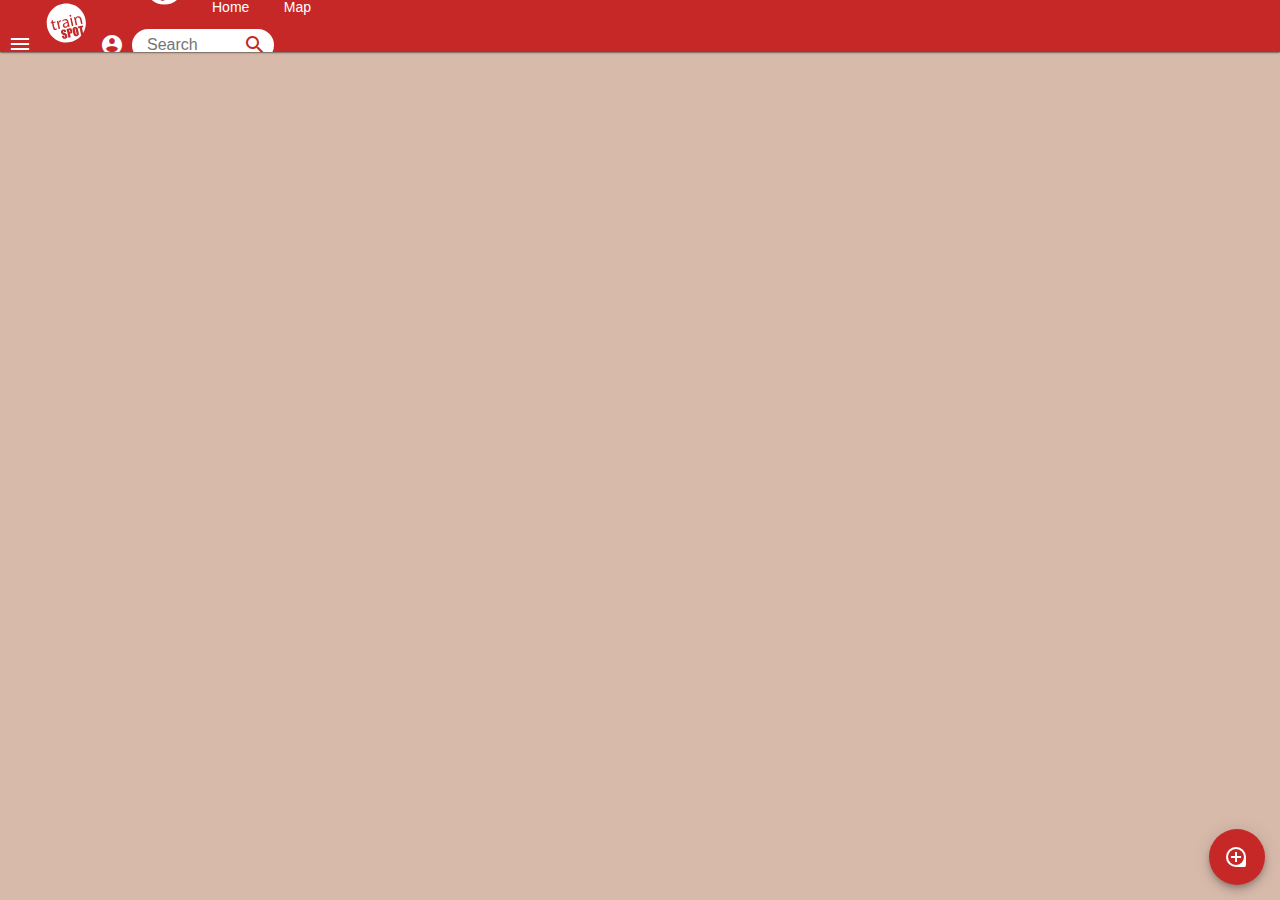
==== commit e76c7865: "Auto-generated commit" ====
--- a/index.html
+++ b/index.html
@@ -70,5 +70,5 @@
                 </div>
             </app-root>
         </div>
-    <script src="polyfills-es5.8802b9f01c1f77cf6305.js" nomodule defer></script><script src="polyfills-es2015.59e75608a6a037be8355.js" type="module"></script><script src="runtime-es2015.0c2bf1e5d0219dc6d0aa.js" type="module"></script><script src="main-es2015.110063639a53f6dece30.js" type="module"></script><script src="runtime-es5.0c2bf1e5d0219dc6d0aa.js" nomodule defer></script><script src="main-es5.110063639a53f6dece30.js" nomodule defer></script></body>
+    <script src="polyfills-es5.6ea801bce07b79662b0b.js" nomodule defer></script><script src="polyfills-es2015.0c654a86af15b89f4090.js" type="module"></script><script src="runtime-es2015.0c2bf1e5d0219dc6d0aa.js" type="module"></script><script src="main-es2015.3821693b417c3fe560e0.js" type="module"></script><script src="runtime-es5.0c2bf1e5d0219dc6d0aa.js" nomodule defer></script><script src="main-es5.3821693b417c3fe560e0.js" nomodule defer></script></body>
 </html>